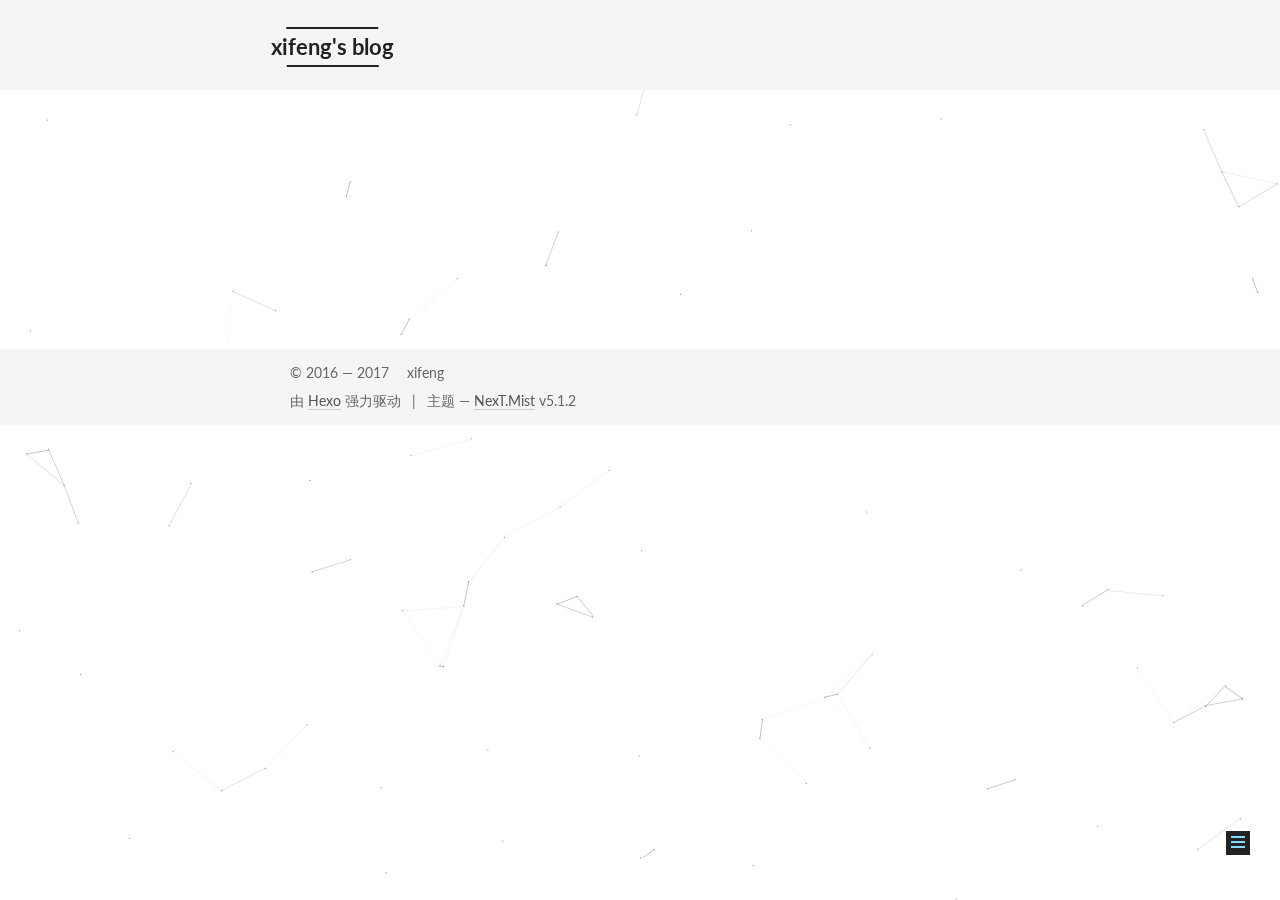
==== about/index.html @ 1cd64ad4 "xifengs blog" ====
<!DOCTYPE html>



  


<html class="theme-next mist use-motion" lang="zh-Hans">
<head>
  <meta charset="UTF-8"/>
<meta http-equiv="X-UA-Compatible" content="IE=edge" />
<meta name="viewport" content="width=device-width, initial-scale=1, maximum-scale=1"/>
<meta name="theme-color" content="#222">









<meta http-equiv="Cache-Control" content="no-transform" />
<meta http-equiv="Cache-Control" content="no-siteapp" />
















  
  
  <link href="/lib/fancybox/source/jquery.fancybox.css?v=2.1.5" rel="stylesheet" type="text/css" />




  
  
  
  

  
    
    
  

  

  

  

  

  
    
    
    <link href="//fonts.googleapis.com/css?family=Lato:300,300italic,400,400italic,700,700italic&subset=latin,latin-ext" rel="stylesheet" type="text/css">
  






<link href="/lib/font-awesome/css/font-awesome.min.css?v=4.6.2" rel="stylesheet" type="text/css" />

<link href="/css/main.css?v=5.1.2" rel="stylesheet" type="text/css" />


  <meta name="keywords" content="Hexo, NexT" />








  <link rel="shortcut icon" type="image/x-icon" href="/favicon.ico?v=5.1.2" />






<meta name="description" content="岁月静好！">
<meta property="og:type" content="website">
<meta property="og:title" content="about">
<meta property="og:url" content="http://yoursite.com/about/index.html">
<meta property="og:site_name" content="xifeng&#39;s blog">
<meta property="og:description" content="岁月静好！">
<meta property="og:locale" content="zh-Hans">
<meta property="og:updated_time" content="2017-09-04T15:14:32.526Z">
<meta name="twitter:card" content="summary">
<meta name="twitter:title" content="about">
<meta name="twitter:description" content="岁月静好！">



<script type="text/javascript" id="hexo.configurations">
  var NexT = window.NexT || {};
  var CONFIG = {
    root: '/',
    scheme: 'Mist',
    version: '5.1.2',
    sidebar: {"position":"right","display":"post","offset":12,"offset_float":12,"b2t":false,"scrollpercent":false,"onmobile":false},
    fancybox: true,
    tabs: true,
    motion: {"enable":true,"async":false,"transition":{"post_block":"fadeIn","post_header":"slideDownIn","post_body":"slideDownIn","coll_header":"slideLeftIn"}},
    duoshuo: {
      userId: '0',
      author: '博主'
    },
    algolia: {
      applicationID: '',
      apiKey: '',
      indexName: '',
      hits: {"per_page":10},
      labels: {"input_placeholder":"Search for Posts","hits_empty":"We didn't find any results for the search: ${query}","hits_stats":"${hits} results found in ${time} ms"}
    }
  };
</script>



  <link rel="canonical" href="http://yoursite.com/about/"/>





  <title>about | xifeng's blog</title>
  








</head>

<body itemscope itemtype="http://schema.org/WebPage" lang="zh-Hans">

  
  
    
  

  <div class="container sidebar-position-right page-post-detail">
    <div class="headband"></div>

    <header id="header" class="header" itemscope itemtype="http://schema.org/WPHeader">
      <div class="header-inner"><div class="site-brand-wrapper">
  <div class="site-meta ">
    

    <div class="custom-logo-site-title">
      <a href="/"  class="brand" rel="start">
        <span class="logo-line-before"><i></i></span>
        <span class="site-title">xifeng's blog</span>
        <span class="logo-line-after"><i></i></span>
      </a>
    </div>
      
        <p class="site-subtitle"></p>
      
  </div>

  <div class="site-nav-toggle">
    <button>
      <span class="btn-bar"></span>
      <span class="btn-bar"></span>
      <span class="btn-bar"></span>
    </button>
  </div>
</div>

<nav class="site-nav">
  

  
    <ul id="menu" class="menu">
      
        
        <li class="menu-item menu-item-home">
          <a href="/" rel="section">
            
              <i class="menu-item-icon fa fa-fw fa-home"></i> <br />
            
            首页
          </a>
        </li>
      
        
        <li class="menu-item menu-item-about">
          <a href="/about/" rel="section">
            
              <i class="menu-item-icon fa fa-fw fa-user"></i> <br />
            
            关于
          </a>
        </li>
      
        
        <li class="menu-item menu-item-tags">
          <a href="/tags/" rel="section">
            
              <i class="menu-item-icon fa fa-fw fa-tags"></i> <br />
            
            标签
          </a>
        </li>
      
        
        <li class="menu-item menu-item-categories">
          <a href="/categories/" rel="section">
            
              <i class="menu-item-icon fa fa-fw fa-th"></i> <br />
            
            分类
          </a>
        </li>
      
        
        <li class="menu-item menu-item-archives">
          <a href="/archives/" rel="section">
            
              <i class="menu-item-icon fa fa-fw fa-archive"></i> <br />
            
            归档
          </a>
        </li>
      

      
    </ul>
  

  
</nav>



 </div>
    </header>

    <main id="main" class="main">
      <div class="main-inner">
        <div class="content-wrap">
          <div id="content" class="content">
            

  <div id="posts" class="posts-expand">
    
    
    
    <div class="post-block page">
      <header class="post-header">

	<h1 class="post-title" itemprop="name headline">about</h1>



</header>

      
      
      
      <div class="post-body">
        
        
          
        
      </div>
      
      
      
    </div>
    
    
    
  </div>


          </div>
          


          
  <div class="comments" id="comments">
    
  </div>


        </div>
        
          
  
  <div class="sidebar-toggle">
    <div class="sidebar-toggle-line-wrap">
      <span class="sidebar-toggle-line sidebar-toggle-line-first"></span>
      <span class="sidebar-toggle-line sidebar-toggle-line-middle"></span>
      <span class="sidebar-toggle-line sidebar-toggle-line-last"></span>
    </div>
  </div>

  <aside id="sidebar" class="sidebar">
    
    <div class="sidebar-inner">

      

      

      <section class="site-overview sidebar-panel sidebar-panel-active">
        <div class="site-author motion-element" itemprop="author" itemscope itemtype="http://schema.org/Person">
          
            <img class="site-author-image" itemprop="image"
              src="/images/avatar.jpg"
              alt="xifeng" />
          
            <p class="site-author-name" itemprop="name">xifeng</p>
            <p class="site-description motion-element" itemprop="description">岁月静好！</p>
        </div>

        <nav class="site-state motion-element">

          
            <div class="site-state-item site-state-posts">
            
              <a href="/archives/">
            
                <span class="site-state-item-count">1</span>
                <span class="site-state-item-name">日志</span>
              </a>
            </div>
          

          

          
            
            
            <div class="site-state-item site-state-tags">
              
                <span class="site-state-item-count">1</span>
                <span class="site-state-item-name">标签</span>
              
            </div>
          

        </nav>

        

        <div class="links-of-author motion-element">
          
            
              <span class="links-of-author-item">
                <a href="https://github.com/qianhongxin" target="_blank" title="GitHub">
                  
                    <i class="fa fa-fw fa-github"></i>
                  
                    
                      GitHub
                    
                </a>
              </span>
            
          
        </div>

        
        

        
        
          <div class="links-of-blogroll motion-element links-of-blogroll-inline">
            <div class="links-of-blogroll-title">
              <i class="fa  fa-fw fa-globe"></i>
              Links
            </div>
            <ul class="links-of-blogroll-list">
              
                <li class="links-of-blogroll-item">
                  <a href="http://jm.taobao.org/" title="阿里中间件博客" target="_blank">阿里中间件博客</a>
                </li>
              
                <li class="links-of-blogroll-item">
                  <a href="http://wuchong.me/" title="Jark‘s Blog" target="_blank">Jark‘s Blog</a>
                </li>
              
            </ul>
          </div>
        

        


      </section>

      

      

    </div>
  </aside>


        
      </div>
    </main>

    <footer id="footer" class="footer">
      <div class="footer-inner">
        <div class="copyright" >
  
  &copy;  2016 &mdash; 
  <span itemprop="copyrightYear">2017</span>
  <span class="with-love">
    <i class="fa fa-xifeng"></i>
  </span>
  <span class="author" itemprop="copyrightHolder">xifeng</span>

  
</div>


  <div class="powered-by">由 <a class="theme-link" href="https://hexo.io">Hexo</a> 强力驱动</div>

  <span class="post-meta-divider">|</span>

  <div class="theme-info">主题 &mdash; <a class="theme-link" href="https://github.com/iissnan/hexo-theme-next">NexT.Mist</a> v5.1.2</div>


        







        
      </div>
    </footer>

    
      <div class="back-to-top">
        <i class="fa fa-arrow-up"></i>
        
      </div>
    

  </div>

  

<script type="text/javascript">
  if (Object.prototype.toString.call(window.Promise) !== '[object Function]') {
    window.Promise = null;
  }
</script>









  


  











  
  <script type="text/javascript" src="/lib/jquery/index.js?v=2.1.3"></script>

  
  <script type="text/javascript" src="/lib/fastclick/lib/fastclick.min.js?v=1.0.6"></script>

  
  <script type="text/javascript" src="/lib/jquery_lazyload/jquery.lazyload.js?v=1.9.7"></script>

  
  <script type="text/javascript" src="/lib/velocity/velocity.min.js?v=1.2.1"></script>

  
  <script type="text/javascript" src="/lib/velocity/velocity.ui.min.js?v=1.2.1"></script>

  
  <script type="text/javascript" src="/lib/fancybox/source/jquery.fancybox.pack.js?v=2.1.5"></script>

  
  <script type="text/javascript" src="/lib/canvas-nest/canvas-nest.min.js"></script>


  


  <script type="text/javascript" src="/js/src/utils.js?v=5.1.2"></script>

  <script type="text/javascript" src="/js/src/motion.js?v=5.1.2"></script>



  
  

  <script type="text/javascript" src="/js/src/scrollspy.js?v=5.1.2"></script>
<script type="text/javascript" src="/js/src/post-details.js?v=5.1.2"></script>


  

  


  <script type="text/javascript" src="/js/src/bootstrap.js?v=5.1.2"></script>



  


  




	





  





  








  





  

  

  

  

  

  

</body>
</html>
---- css/main.css ----
/* normalize.css v3.0.2 | MIT License | git.io/normalize */
html {
  font-family: sans-serif; /* 1 */
  -ms-text-size-adjust: 100%; /* 2 */
  -webkit-text-size-adjust: 100%; /* 2 */
}
body {
  margin: 0;
}
article,
aside,
details,
figcaption,
figure,
footer,
header,
hgroup,
main,
menu,
nav,
section,
summary {
  display: block;
}
audio,
canvas,
progress,
video {
  display: inline-block; /* 1 */
  vertical-align: baseline; /* 2 */
}
audio:not([controls]) {
  display: none;
  height: 0;
}
[hidden],
template {
  display: none;
}
a {
  background-color: transparent;
}
a:active,
a:hover {
  outline: 0;
}
abbr[title] {
  border-bottom: 1px dotted;
}
b,
strong {
  font-weight: bold;
}
dfn {
  font-style: italic;
}
h1 {
  font-size: 2em;
  margin: 0.67em 0;
}
mark {
  background: #ff0;
  color: #000;
}
small {
  font-size: 80%;
}
sub,
sup {
  font-size: 75%;
  line-height: 0;
  position: relative;
  vertical-align: baseline;
}
sup {
  top: -0.5em;
}
sub {
  bottom: -0.25em;
}
img {
  border: 0;
}
svg:not(:root) {
  overflow: hidden;
}
figure {
  margin: 1em 40px;
}
hr {
  -moz-box-sizing: content-box;
  box-sizing: content-box;
  height: 0;
}
pre {
  overflow: auto;
}
code,
kbd,
pre,
samp {
  font-family: monospace, monospace;
  font-size: 1em;
}
button,
input,
optgroup,
select,
textarea {
  color: inherit; /* 1 */
  font: inherit; /* 2 */
  margin: 0; /* 3 */
}
button {
  overflow: visible;
}
button,
select {
  text-transform: none;
}
button,
html input[type="button"],
input[type="reset"],
input[type="submit"] {
  -webkit-appearance: button; /* 2 */
  cursor: pointer; /* 3 */
}
button[disabled],
html input[disabled] {
  cursor: default;
}
button::-moz-focus-inner,
input::-moz-focus-inner {
  border: 0;
  padding: 0;
}
input {
  line-height: normal;
}
input[type="checkbox"],
input[type="radio"] {
  box-sizing: border-box; /* 1 */
  padding: 0; /* 2 */
}
input[type="number"]::-webkit-inner-spin-button,
input[type="number"]::-webkit-outer-spin-button {
  height: auto;
}
input[type="search"] {
  -webkit-appearance: textfield; /* 1 */
  -moz-box-sizing: content-box;
  -webkit-box-sizing: content-box; /* 2 */
  box-sizing: content-box;
}
input[type="search"]::-webkit-search-cancel-button,
input[type="search"]::-webkit-search-decoration {
  -webkit-appearance: none;
}
fieldset {
  border: 1px solid #c0c0c0;
  margin: 0 2px;
  padding: 0.35em 0.625em 0.75em;
}
legend {
  border: 0; /* 1 */
  padding: 0; /* 2 */
}
textarea {
  overflow: auto;
}
optgroup {
  font-weight: bold;
}
table {
  border-collapse: collapse;
  border-spacing: 0;
}
td,
th {
  padding: 0;
}
::selection {
  background: #262a30;
  color: #fff;
}
body {
  position: relative;
  font-family: 'Lato', "PingFang SC", "Microsoft YaHei", sans-serif;
  font-size: 14px;
  line-height: 2;
  color: #555;
  background: #fff;
}
@media (max-width: 767px) {
  body {
    padding-right: 0 !important;
  }
}
@media (min-width: 768px) and (max-width: 991px) {
  body {
    padding-right: 0 !important;
  }
}
@media (min-width: 1600px) {
  body {
    font-size: 16px;
  }
}
h1,
h2,
h3,
h4,
h5,
h6 {
  margin: 0;
  padding: 0;
  font-weight: bold;
  line-height: 1.5;
  font-family: 'Lato', "PingFang SC", "Microsoft YaHei", sans-serif;
}
h2,
h3,
h4,
h5,
h6 {
  margin: 20px 0 15px;
}
h1 {
  font-size: 24px;
}
@media (max-width: 767px) {
  h1 {
    font-size: 20px;
  }
}
h2 {
  font-size: 22px;
}
@media (max-width: 767px) {
  h2 {
    font-size: 18px;
  }
}
h3 {
  font-size: 20px;
}
@media (max-width: 767px) {
  h3 {
    font-size: 16px;
  }
}
h4 {
  font-size: 18px;
}
@media (max-width: 767px) {
  h4 {
    font-size: 14px;
  }
}
h5 {
  font-size: 16px;
}
@media (max-width: 767px) {
  h5 {
    font-size: 12px;
  }
}
h6 {
  font-size: 14px;
}
@media (max-width: 767px) {
  h6 {
    font-size: 10px;
  }
}
p {
  margin: 0 0 20px 0;
}
a {
  color: #555;
  text-decoration: none;
  outline: none;
  border-bottom: 1px solid #999;
  word-wrap: break-word;
}
a:hover {
  color: #222;
  border-bottom-color: #222;
}
blockquote {
  margin: 0;
  padding: 0;
}
img {
  display: block;
  margin: auto;
  max-width: 100%;
  height: auto;
}
hr {
  margin: 40px 0;
  height: 3px;
  border: none;
  background-color: #ddd;
  background-image: repeating-linear-gradient(-45deg, #fff, #fff 4px, transparent 4px, transparent 8px);
}
blockquote {
  padding: 0 15px;
  color: #666;
  border-left: 4px solid #ddd;
}
blockquote cite::before {
  content: "-";
  padding: 0 5px;
}
dt {
  font-weight: 700;
}
dd {
  margin: 0;
  padding: 0;
}
kbd {
  border: 1px solid #ccc;
  border-radius: 0.2em;
  box-shadow: 0.1em 0.1em 0.2em rgba(0,0,0,0.1);
  background-color: #f9f9f9;
  font-family: inherit;
  background-image: -webkit-linear-gradient(top, #eee, #fff, #eee);
  padding: 0.1em 0.3em;
  white-space: nowrap;
}
.text-left {
  text-align: left;
}
.text-center {
  text-align: center;
}
.text-right {
  text-align: right;
}
.text-justify {
  text-align: justify;
}
.text-nowrap {
  white-space: nowrap;
}
.text-lowercase {
  text-transform: lowercase;
}
.text-uppercase {
  text-transform: uppercase;
}
.text-capitalize {
  text-transform: capitalize;
}
.center-block {
  display: block;
  margin-left: auto;
  margin-right: auto;
}
.clearfix:before,
.clearfix:after {
  content: " ";
  display: table;
}
.clearfix:after {
  clear: both;
}
.pullquote {
  width: 45%;
}
.pullquote.left {
  float: left;
  margin-left: 5px;
  margin-right: 10px;
}
.pullquote.right {
  float: right;
  margin-left: 10px;
  margin-right: 5px;
}
.affix.affix.affix {
  position: fixed;
}
.translation {
  margin-top: -20px;
  font-size: 14px;
  color: #999;
}
.scrollbar-measure {
  width: 100px;
  height: 100px;
  overflow: scroll;
  position: absolute;
  top: -9999px;
}
.use-motion .motion-element {
  opacity: 0;
}
table {
  margin: 20px 0;
  width: 100%;
  border-collapse: collapse;
  border-spacing: 0;
  border: 1px solid #ddd;
  font-size: 14px;
  table-layout: fixed;
  word-wrap: break-all;
}
table>tbody>tr:nth-of-type(odd) {
  background-color: #f9f9f9;
}
table>tbody>tr:hover {
  background-color: #f5f5f5;
}
caption,
th,
td {
  padding: 8px;
  text-align: left;
  vertical-align: middle;
  font-weight: normal;
}
th,
td {
  border-bottom: 3px solid #ddd;
  border-right: 1px solid #eee;
}
th {
  padding-bottom: 10px;
  font-weight: 700;
}
td {
  border-bottom-width: 1px;
}
html,
body {
  height: 100%;
}
.container {
  position: relative;
  min-height: 100%;
}
.header-inner {
  margin: 0 auto;
  padding: 100px 0 70px;
  width: 700px;
}
@media (min-width: 1600px) {
  .container .header-inner {
    width: 900px;
  }
}
.main-inner {
  margin: 0 auto;
  width: 700px;
}
@media (min-width: 1600px) {
  .container .main-inner {
    width: 900px;
  }
}
.footer {
  width: 100%;
  min-height: 50px;
}
.footer-inner {
  box-sizing: border-box;
  margin: 20px auto;
  width: 700px;
}
@media (min-width: 1600px) {
  .container .footer-inner {
    width: 900px;
  }
}
pre,
.highlight {
  overflow: auto;
  margin: 20px 0;
  padding: 0;
  font-size: 13px;
  color: #c5c8c6;
  background: #1d1f21;
  line-height: 1.6;
}
pre,
code {
  font-family: consolas, Menlo, "PingFang SC", "Microsoft YaHei", monospace;
}
code {
  padding: 2px 4px;
  word-wrap: break-word;
  color: #555;
  background: #eee;
  border-radius: 3px;
  font-size: 13px;
}
pre code {
  padding: 0;
  color: #c5c8c6;
  background: none;
  text-shadow: none;
}
.highlight {
  border-radius: 1px;
}
.highlight pre {
  border: none;
  margin: 0;
  padding: 10px 0;
}
.highlight table {
  margin: 0;
  width: auto;
  border: none;
}
.highlight td {
  border: none;
  padding: 0;
}
.highlight figcaption {
  font-size: 1em;
  color: #c5c8c6;
  line-height: 1em;
  margin-bottom: 1em;
}
.highlight figcaption:before,
.highlight figcaption:after {
  content: " ";
  display: table;
}
.highlight figcaption:after {
  clear: both;
}
.highlight figcaption a {
  float: right;
  color: #c5c8c6;
}
.highlight figcaption a:hover {
  border-bottom-color: #c5c8c6;
}
.highlight .gutter pre {
  padding-left: 10px;
  padding-right: 10px;
  color: #888f96;
  text-align: right;
  background-color: #000;
}
.highlight .code pre {
  width: 100%;
  padding-left: 10px;
  padding-right: 10px;
  background-color: #1d1f21;
}
.highlight .line {
  height: 20px;
}
.gutter {
  -webkit-user-select: none;
  -moz-user-select: none;
  -ms-user-select: none;
  user-select: none;
}
.gist table {
  width: auto;
}
.gist table td {
  border: none;
}
pre .deletion {
  background: #008000;
}
pre .addition {
  background: #800000;
}
pre .meta {
  color: #b294bb;
}
pre .comment {
  color: #969896;
}
pre .variable,
pre .attribute,
pre .tag,
pre .regexp,
pre .ruby .constant,
pre .xml .tag .title,
pre .xml .pi,
pre .xml .doctype,
pre .html .doctype,
pre .css .id,
pre .css .class,
pre .css .pseudo {
  color: #c66;
}
pre .number,
pre .preprocessor,
pre .built_in,
pre .literal,
pre .params,
pre .constant,
pre .command {
  color: #de935f;
}
pre .ruby .class .title,
pre .css .rules .attribute,
pre .string,
pre .value,
pre .inheritance,
pre .header,
pre .ruby .symbol,
pre .xml .cdata,
pre .special,
pre .number,
pre .formula {
  color: #b5bd68;
}
pre .title,
pre .css .hexcolor {
  color: #8abeb7;
}
pre .function,
pre .python .decorator,
pre .python .title,
pre .ruby .function .title,
pre .ruby .title .keyword,
pre .perl .sub,
pre .javascript .title,
pre .coffeescript .title {
  color: #81a2be;
}
pre .keyword,
pre .javascript .function {
  color: #b294bb;
}
.full-image.full-image.full-image {
  border: none;
  max-width: 100%;
  width: auto;
  margin: 20px auto;
}
@media (min-width: 992px) {
  .full-image.full-image.full-image {
    max-width: none;
    width: 110%;
    margin: 25px -5%;
  }
}
.blockquote-center,
.page-home .post-type-quote blockquote,
.page-post-detail .post-type-quote blockquote {
  position: relative;
  margin: 40px 0;
  padding: 0;
  border-left: none;
  text-align: center;
}
.blockquote-center::before,
.page-home .post-type-quote blockquote::before,
.page-post-detail .post-type-quote blockquote::before,
.blockquote-center::after,
.page-home .post-type-quote blockquote::after,
.page-post-detail .post-type-quote blockquote::after {
  position: absolute;
  content: ' ';
  display: block;
  width: 100%;
  height: 24px;
  opacity: 0.2;
  background-repeat: no-repeat;
  background-position: 0 -6px;
  background-size: 22px 22px;
}
.blockquote-center::before,
.page-home .post-type-quote blockquote::before,
.page-post-detail .post-type-quote blockquote::before {
  top: -20px;
  background-image: url("../images/quote-l.svg");
  border-top: 1px solid #ccc;
}
.blockquote-center::after,
.page-home .post-type-quote blockquote::after,
.page-post-detail .post-type-quote blockquote::after {
  bottom: -20px;
  background-image: url("../images/quote-r.svg");
  border-bottom: 1px solid #ccc;
  background-position: 100% 8px;
}
.blockquote-center p,
.page-home .post-type-quote blockquote p,
.page-post-detail .post-type-quote blockquote p,
.blockquote-center div,
.page-home .post-type-quote blockquote div,
.page-post-detail .post-type-quote blockquote div {
  text-align: center;
}
.post .post-body .group-picture img {
  box-sizing: border-box;
  padding: 0 3px;
  border: none;
}
.post .group-picture-row {
  overflow: hidden;
  margin-top: 6px;
}
.post .group-picture-row:first-child {
  margin-top: 0;
}
.post .group-picture-column {
  float: left;
}
.page-post-detail .post-body .group-picture-column {
  float: none;
  margin-top: 10px;
  width: auto !important;
}
.page-post-detail .post-body .group-picture-column img {
  margin: 0 auto;
}
.page-archive .group-picture-container {
  overflow: hidden;
}
.page-archive .group-picture-row {
  float: left;
}
.page-archive .group-picture-row:first-child {
  margin-top: 6px;
}
.page-archive .group-picture-column {
  max-width: 150px;
  max-height: 150px;
}
.post-body .note {
  position: relative;
  padding: 15px;
  margin-bottom: 20px;
  border: 1px solid #eee;
  border-left-width: 5px;
  border-radius: 3px;
}
.post-body .note h2,
.post-body .note h3,
.post-body .note h4,
.post-body .note h5,
.post-body .note h6 {
  margin-top: 0;
  margin-bottom: 0;
  border-bottom: initial;
  padding-top: 0 !important;
}
.post-body .note p:first-child,
.post-body .note ul:first-child,
.post-body .note ol:first-child,
.post-body .note table:first-child,
.post-body .note pre:first-child,
.post-body .note blockquote:first-child {
  margin-top: 0;
}
.post-body .note p:last-child,
.post-body .note ul:last-child,
.post-body .note ol:last-child,
.post-body .note table:last-child,
.post-body .note pre:last-child,
.post-body .note blockquote:last-child {
  margin-bottom: 0;
}
.post-body .note.default {
  border-left-color: #777;
}
.post-body .note.default h2,
.post-body .note.default h3,
.post-body .note.default h4,
.post-body .note.default h5,
.post-body .note.default h6 {
  color: #777;
}
.post-body .note.primary {
  border-left-color: #6f42c1;
}
.post-body .note.primary h2,
.post-body .note.primary h3,
.post-body .note.primary h4,
.post-body .note.primary h5,
.post-body .note.primary h6 {
  color: #6f42c1;
}
.post-body .note.info {
  border-left-color: #428bca;
}
.post-body .note.info h2,
.post-body .note.info h3,
.post-body .note.info h4,
.post-body .note.info h5,
.post-body .note.info h6 {
  color: #428bca;
}
.post-body .note.success {
  border-left-color: #5cb85c;
}
.post-body .note.success h2,
.post-body .note.success h3,
.post-body .note.success h4,
.post-body .note.success h5,
.post-body .note.success h6 {
  color: #5cb85c;
}
.post-body .note.warning {
  border-left-color: #f0ad4e;
}
.post-body .note.warning h2,
.post-body .note.warning h3,
.post-body .note.warning h4,
.post-body .note.warning h5,
.post-body .note.warning h6 {
  color: #f0ad4e;
}
.post-body .note.danger {
  border-left-color: #d9534f;
}
.post-body .note.danger h2,
.post-body .note.danger h3,
.post-body .note.danger h4,
.post-body .note.danger h5,
.post-body .note.danger h6 {
  color: #d9534f;
}
.post-body .label {
  display: inline;
  padding: 0 2px;
  white-space: nowrap;
}
.post-body .label.default {
  background-color: #f0f0f0;
}
.post-body .label.primary {
  background-color: #efe6f7;
}
.post-body .label.info {
  background-color: #e5f2f8;
}
.post-body .label.success {
  background-color: #e7f4e9;
}
.post-body .label.warning {
  background-color: #fcf6e1;
}
.post-body .label.danger {
  background-color: #fae8eb;
}
.post-body .tabs {
  position: relative;
  display: block;
  margin-bottom: 20px;
  padding-top: 10px;
}
.post-body .tabs ul.nav-tabs {
  margin: 0;
  padding: 0;
  display: flex;
  margin-bottom: -1px;
}
@media (max-width: 413px) {
  .post-body .tabs ul.nav-tabs {
    display: block;
    margin-bottom: 5px;
  }
}
.post-body .tabs ul.nav-tabs li.tab {
  list-style-type: none !important;
  margin: 0 0.25em 0 0;
  border-top: 3px solid transparent;
  border-left: 1px solid transparent;
  border-right: 1px solid transparent;
}
@media (max-width: 413px) {
  .post-body .tabs ul.nav-tabs li.tab {
    margin: initial;
    border-top: 1px solid transparent;
    border-left: 3px solid transparent;
    border-right: 1px solid transparent;
    border-bottom: 1px solid transparent;
  }
}
.post-body .tabs ul.nav-tabs li.tab a {
  outline: 0;
  border-bottom: initial;
  display: block;
  line-height: 1.8em;
  padding: 0.25em 0.75em;
  transition-duration: 0.2s;
  transition-timing-function: ease-out;
  transition-delay: 0s;
}
.post-body .tabs ul.nav-tabs li.tab a i {
  width: 1.285714285714286em;
}
.post-body .tabs ul.nav-tabs li.tab.active {
  border-top: 3px solid #fc6423;
  border-left: 1px solid #ddd;
  border-right: 1px solid #ddd;
  background-color: #fff;
}
@media (max-width: 413px) {
  .post-body .tabs ul.nav-tabs li.tab.active {
    border-top: 1px solid #ddd;
    border-left: 3px solid #fc6423;
    border-right: 1px solid #ddd;
    border-bottom: 1px solid #ddd;
  }
}
.post-body .tabs ul.nav-tabs li.tab.active a {
  cursor: default;
  color: #555;
}
.post-body .tabs .tab-content {
  background-color: #fff;
}
.post-body .tabs .tab-content .tab-pane {
  border: 1px solid #ddd;
  padding: 20px 20px 0 20px;
}
.post-body .tabs .tab-content .tab-pane:not(.active) {
  display: none !important;
}
.post-body .tabs .tab-content .tab-pane.active {
  display: block !important;
}
.btn {
  display: inline-block;
  padding: 0 20px;
  font-size: 14px;
  color: #fff;
  background: #222;
  border: 2px solid #222;
  text-decoration: none;
  border-radius: 0;
  transition-property: background-color;
  transition-duration: 0.2s;
  transition-timing-function: ease-in-out;
  transition-delay: 0s;
}
.btn:hover,
.post-button .btn:hover {
  border-color: #222;
  color: #222;
  background: #fff;
}
.btn-bar {
  display: block;
  width: 22px;
  height: 2px;
  background: #555;
  border-radius: 1px;
}
.btn-bar+.btn-bar {
  margin-top: 4px;
}
.pagination {
  margin: 120px 0 40px;
  text-align: center;
  border-top: 1px solid #eee;
}
.page-number-basic,
.pagination .prev,
.pagination .next,
.pagination .page-number,
.pagination .space {
  display: inline-block;
  position: relative;
  top: -1px;
  margin: 0 10px;
  padding: 0 10px;
  line-height: 30px;
}
@media (max-width: 767px) {
  .page-number-basic,
  .pagination .prev,
  .pagination .next,
  .pagination .page-number,
  .pagination .space {
    margin: 0 5px;
  }
}
.pagination .prev,
.pagination .next,
.pagination .page-number {
  border-bottom: 0;
  border-top: 1px solid #eee;
  transition-property: border-color;
  transition-duration: 0.2s;
  transition-timing-function: ease-in-out;
  transition-delay: 0s;
}
.pagination .prev:hover,
.pagination .next:hover,
.pagination .page-number:hover {
  border-top-color: #222;
}
.pagination .space {
  padding: 0;
  margin: 0;
}
.pagination .prev {
  margin-left: 0;
}
.pagination .next {
  margin-right: 0;
}
.pagination .page-number.current {
  color: #fff;
  background: #ccc;
  border-top-color: #ccc;
}
@media (max-width: 767px) {
  .pagination {
    border-top: none;
  }
  .pagination .prev,
  .pagination .next,
  .pagination .page-number {
    margin-bottom: 10px;
    border-top: 0;
    border-bottom: 1px solid #eee;
  }
  .pagination .prev:hover,
  .pagination .next:hover,
  .pagination .page-number:hover {
    border-bottom-color: #222;
  }
}
.comments {
  margin: 60px 20px 0;
}
.tag-cloud {
  text-align: center;
}
.tag-cloud a {
  display: inline-block;
  margin: 10px;
}
.back-to-top {
  box-sizing: border-box;
  position: fixed;
  bottom: -100px;
  right: 30px;
  z-index: 1050;
  padding: 0 6px;
  width: 24px;
  background: #222;
  font-size: 12px;
  opacity: 1;
  color: #fff;
  cursor: pointer;
  text-align: center;
  -webkit-transform: translateZ(0);
  transition-property: bottom;
  transition-duration: 0.2s;
  transition-timing-function: ease-in-out;
  transition-delay: 0s;
}
@media (min-width: 768px) and (max-width: 991px) {
  .back-to-top {
    display: none !important;
  }
}
@media (max-width: 767px) {
  .back-to-top {
    display: none !important;
  }
}
.back-to-top.back-to-top-on {
  bottom: 19px;
}
.header {
  background: transparent;
}
.header-inner {
  position: relative;
}
.headband {
  height: 3px;
  background: #222;
}
.site-meta {
  margin: 0;
  text-align: left;
}
@media (max-width: 767px) {
  .site-meta {
    text-align: center;
  }
}
.brand {
  position: relative;
  display: inline-block;
  padding: 0 40px;
  color: #222;
  background: #222;
  border-bottom: none;
}
.brand:hover {
  color: #222;
}
.logo {
  display: inline-block;
  margin-right: 5px;
  line-height: 36px;
  vertical-align: top;
}
.site-title {
  display: inline-block;
  vertical-align: top;
  line-height: 36px;
  font-size: 20px;
  font-weight: normal;
  font-family: 'Lato', "PingFang SC", "Microsoft YaHei", sans-serif;
}
.site-subtitle {
  margin-top: 10px;
  font-size: 13px;
  color: #999;
}
.use-motion .brand {
  opacity: 0;
}
.use-motion .logo,
.use-motion .site-title,
.use-motion .site-subtitle {
  opacity: 0;
  position: relative;
  top: -10px;
}
.site-nav-toggle {
  display: none;
  position: absolute;
  top: 10px;
  left: 10px;
}
@media (max-width: 767px) {
  .site-nav-toggle {
    display: block;
  }
}
.site-nav-toggle button {
  margin-top: 2px;
  padding: 9px 10px;
  background: transparent;
  border: none;
}
@media (max-width: 767px) {
  .site-nav {
    display: none;
    margin: 0 -10px;
    padding: 0 10px;
    clear: both;
    border-top: 1px solid #ddd;
  }
}
@media (min-width: 768px) and (max-width: 991px) {
  .site-nav {
    display: block !important;
  }
}
@media (min-width: 992px) {
  .site-nav {
    display: block !important;
  }
}
.menu {
  margin-top: 20px;
  padding-left: 0;
  text-align: center;
}
.menu .menu-item {
  display: inline-block;
  margin: 0 10px;
  list-style: none;
}
@media screen and (max-width: 767px) {
  .menu .menu-item {
    margin-top: 10px;
  }
}
.menu .menu-item a {
  display: block;
  font-size: 13px;
  line-height: inherit;
  border-bottom: 1px solid transparent;
  transition-property: border-color;
  transition-duration: 0.2s;
  transition-timing-function: ease-in-out;
  transition-delay: 0s;
}
.menu .menu-item a:hover {
  border-bottom-color: #222;
}
.menu .menu-item .fa {
  margin-right: 5px;
}
.use-motion .menu-item {
  opacity: 0;
}
.post-body {
  font-family: 'Lato', "PingFang SC", "Microsoft YaHei", sans-serif;
}
@media (max-width: 767px) {
  .post-body {
    word-break: break-word;
  }
}
.post-body .fancybox img {
  display: block !important;
  margin: 0 auto;
  cursor: pointer;
  cursor: zoom-in;
  cursor: -webkit-zoom-in;
}
.post-body .image-caption,
.post-body .figure .caption {
  margin: 10px auto 15px;
  text-align: center;
  font-size: 14px;
  color: #999;
  font-weight: bold;
  line-height: 1;
}
.post-sticky-flag {
  display: inline-block;
  font-size: 16px;
  -ms-transform: rotate(30deg);
  -webkit-transform: rotate(30deg);
  -moz-transform: rotate(30deg);
  -ms-transform: rotate(30deg);
  -o-transform: rotate(30deg);
  transform: rotate(30deg);
}
.use-motion .post-block {
  opacity: 0;
}
.use-motion .post-header {
  opacity: 0;
}
.use-motion .post-body {
  opacity: 0;
}
.use-motion .collection-title {
  opacity: 0;
}
.posts-expand {
  padding-top: 40px;
}
@media (max-width: 767px) {
  .posts-expand {
    margin: 0 20px;
  }
  .post-body pre {
    padding: 10px;
  }
  .post-body pre .gutter pre {
    padding-right: 10px;
  }
  .post-body .highlight {
    margin-left: 0px;
    margin-right: 0px;
    padding: 0;
  }
  .post-body .highlight .gutter pre {
    padding-right: 10px;
  }
}
@media (min-width: 992px) {
  .posts-expand .post-body {
    text-align: justify;
  }
}
.posts-expand .post-body h2,
.posts-expand .post-body h3,
.posts-expand .post-body h4,
.posts-expand .post-body h5,
.posts-expand .post-body h6 {
  padding-top: 10px;
}
.posts-expand .post-body h2 .header-anchor,
.posts-expand .post-body h3 .header-anchor,
.posts-expand .post-body h4 .header-anchor,
.posts-expand .post-body h5 .header-anchor,
.posts-expand .post-body h6 .header-anchor {
  float: right;
  margin-left: 10px;
  color: #ccc;
  border-bottom-style: none;
  visibility: hidden;
}
.posts-expand .post-body h2 .header-anchor:hover,
.posts-expand .post-body h3 .header-anchor:hover,
.posts-expand .post-body h4 .header-anchor:hover,
.posts-expand .post-body h5 .header-anchor:hover,
.posts-expand .post-body h6 .header-anchor:hover {
  color: inherit;
}
.posts-expand .post-body h2:hover .header-anchor,
.posts-expand .post-body h3:hover .header-anchor,
.posts-expand .post-body h4:hover .header-anchor,
.posts-expand .post-body h5:hover .header-anchor,
.posts-expand .post-body h6:hover .header-anchor {
  visibility: visible;
}
.posts-expand .post-body ul li {
  list-style: circle;
}
.posts-expand .post-body img {
  box-sizing: border-box;
  margin: auto;
  padding: 3px;
  border: 1px solid #ddd;
}
.posts-expand .fancybox img {
  margin: 0 auto;
}
@media (max-width: 767px) {
  .posts-collapse {
    margin: 0 20px;
  }
  .posts-collapse .post-title,
  .posts-collapse .post-meta {
    display: block;
    width: auto;
    text-align: left;
  }
}
.posts-collapse {
  position: relative;
  z-index: 1010;
  margin-left: 0;
}
.posts-collapse::after {
  content: " ";
  position: absolute;
  top: 20px;
  left: 0;
  margin-left: -2px;
  width: 4px;
  height: 100%;
  background: #f5f5f5;
  z-index: -1;
}
@media (max-width: 767px) {
  .posts-collapse {
    margin: 0 20px;
  }
}
.posts-collapse .collection-title {
  position: relative;
  margin: 60px 0;
}
.posts-collapse .collection-title h1,
.posts-collapse .collection-title h2 {
  margin-left: 20px;
}
.posts-collapse .collection-title small {
  color: #bbb;
  margin-left: 5px;
}
.posts-collapse .collection-title::before {
  content: " ";
  position: absolute;
  left: 0;
  top: 50%;
  margin-left: -4px;
  margin-top: -4px;
  width: 8px;
  height: 8px;
  background: #bbb;
  border-radius: 50%;
}
.posts-collapse .post {
  margin: 30px 0;
}
.posts-collapse .post-header {
  position: relative;
  transition-duration: 0.2s;
  transition-timing-function: ease-in-out;
  transition-delay: 0s;
  transition-property: border;
  border-bottom: 1px dashed #ccc;
}
.posts-collapse .post-header::before {
  content: " ";
  position: absolute;
  left: 0;
  top: 12px;
  width: 6px;
  height: 6px;
  margin-left: -4px;
  background: #bbb;
  border-radius: 50%;
  border: 1px solid #fff;
  transition-duration: 0.2s;
  transition-timing-function: ease-in-out;
  transition-delay: 0s;
  transition-property: background;
}
.posts-collapse .post-header:hover {
  border-bottom-color: #666;
}
.posts-collapse .post-header:hover::before {
  background: #222;
}
.posts-collapse .post-meta {
  position: absolute;
  font-size: 12px;
  left: 20px;
  top: 5px;
}
.posts-collapse .post-comments-count {
  display: none;
}
.posts-collapse .post-title {
  margin-left: 60px;
  font-size: 16px;
  font-weight: normal;
  line-height: inherit;
}
.posts-collapse .post-title::after {
  margin-left: 3px;
  opacity: 0.6;
}
.posts-collapse .post-title a {
  color: #666;
  border-bottom: none;
}
.page-home .post-type-quote .post-header,
.page-post-detail .post-type-quote .post-header,
.page-home .post-type-quote .post-tags,
.page-post-detail .post-type-quote .post-tags {
  display: none;
}
.posts-expand .post-title {
  font-size: 26px;
  text-align: center;
  word-break: break-word;
  font-weight: 400;
}
@media (max-width: 767px) {
  .posts-expand .post-title {
    font-size: 22px;
  }
}
.posts-expand .post-title-link {
  display: inline-block;
  position: relative;
  color: #555;
  border-bottom: none;
  line-height: 1.2;
  vertical-align: top;
}
.posts-expand .post-title-link::before {
  content: "";
  position: absolute;
  width: 100%;
  height: 2px;
  bottom: 0;
  left: 0;
  background-color: #000;
  visibility: hidden;
  -webkit-transform: scaleX(0);
  -moz-transform: scaleX(0);
  -ms-transform: scaleX(0);
  -o-transform: scaleX(0);
  transform: scaleX(0);
  transition-duration: 0.2s;
  transition-timing-function: ease-in-out;
  transition-delay: 0s;
}
.posts-expand .post-title-link:hover::before {
  visibility: visible;
  -webkit-transform: scaleX(1);
  -moz-transform: scaleX(1);
  -ms-transform: scaleX(1);
  -o-transform: scaleX(1);
  transform: scaleX(1);
}
.posts-expand .post-title-link .fa {
  font-size: 16px;
}
.posts-expand .post-meta {
  margin: 3px 0 60px 0;
  color: #999;
  font-family: 'Lato', "PingFang SC", "Microsoft YaHei", sans-serif;
  font-size: 12px;
  text-align: center;
}
.posts-expand .post-meta .post-category-list {
  display: inline-block;
  margin: 0;
  padding: 3px;
}
.posts-expand .post-meta .post-category-list-link {
  color: #999;
}
.posts-expand .post-meta .post-description {
  font-size: 14px;
  margin-top: 2px;
}
.post-meta-divider {
  margin: 0 0.5em;
}
.post-meta-item-icon {
  margin-right: 3px;
}
@media (min-width: 768px) and (max-width: 991px) {
  .post-meta-item-icon {
    display: inline-block;
  }
}
@media (max-width: 767px) {
  .post-meta-item-icon {
    display: inline-block;
  }
}
@media (min-width: 768px) and (max-width: 991px) {
  .post-meta-item-text {
    display: none;
  }
}
@media (max-width: 767px) {
  .post-meta-item-text {
    display: none;
  }
}
@media (max-width: 767px) {
  .posts-expand .post-comments-count {
    display: none;
  }
}
.post-button {
  margin-top: 50px;
}
.post-button .btn {
  color: #555;
  font-size: 14px;
  background: transparent;
  border-radius: 0;
  line-height: 2;
  margin: 0 4px 8px 4px;
}
.post-button .fa-fw {
  width: 1.285714285714286em;
  text-align: left;
}
.posts-expand .post-tags {
  margin-top: 40px;
  text-align: center;
}
.posts-expand .post-tags a {
  display: inline-block;
  margin-right: 10px;
  font-size: 13px;
}
.post-nav {
  display: table;
  margin-top: 15px;
  width: 100%;
  border-top: 1px solid #eee;
}
.post-nav-divider {
  display: table-cell;
  width: 10%;
}
.post-nav-item {
  display: table-cell;
  padding: 10px 0 0 0;
  width: 45%;
  vertical-align: top;
}
.post-nav-item a {
  position: relative;
  display: block;
  line-height: 25px;
  font-size: 14px;
  color: #555;
  border-bottom: none;
}
.post-nav-item a:hover {
  color: #222;
  border-bottom: none;
}
.post-nav-item a:active {
  top: 2px;
}
.post-nav-item .fa {
  position: absolute;
  top: 8px;
  left: 0;
  font-size: 12px;
}
.post-nav-next a {
  padding-left: 15px;
}
.post-nav-prev {
  text-align: right;
}
.post-nav-prev a {
  padding-right: 15px;
}
.post-nav-prev .fa {
  right: 0;
  left: auto;
}
.posts-expand .post-eof {
  display: block;
  margin: 80px auto 60px;
  width: 8%;
  height: 1px;
  background: #ccc;
  text-align: center;
}
.post:last-child .post-eof.post-eof.post-eof {
  display: none;
}
.post-gallery {
  display: table;
  table-layout: fixed;
  width: 100%;
  border-collapse: separate;
}
.post-gallery-row {
  display: table-row;
}
.post-gallery .post-gallery-img {
  display: table-cell;
  text-align: center;
  vertical-align: middle;
  border: none;
}
.post-gallery .post-gallery-img img {
  max-width: 100%;
  max-height: 100%;
  border: none;
}
.fancybox-close,
.fancybox-close:hover {
  border: none;
}
#rewardButton {
  cursor: pointer;
  border: 0;
  outline: 0;
  border-radius: 100%;
  padding: 0;
  margin: 0;
  letter-spacing: normal;
  text-transform: none;
  text-indent: 0px;
  text-shadow: none;
}
#rewardButton span {
  display: inline-block;
  width: 80px;
  height: 35px;
  border-radius: 5px;
  color: #fff;
  font-weight: 400;
  font-style: normal;
  font-variant: normal;
  font-stretch: normal;
  font-size: 18px;
  font-family: "Microsoft Yahei";
  background: #f44336;
}
#rewardButton span:hover {
  background: #f7877f;
}
#QR {
  padding-top: 20px;
}
#QR a {
  border: 0;
}
#QR img {
  width: 180px;
  max-width: 100%;
  display: inline-block;
  margin: 0.8em 2em 0 2em;
}
#wechat:hover p {
  animation: roll 0.1s infinite linear;
  -webkit-animation: roll 0.1s infinite linear;
  -moz-animation: roll 0.1s infinite linear;
}
#alipay:hover p {
  animation: roll 0.1s infinite linear;
  -webkit-animation: roll 0.1s infinite linear;
  -moz-animation: roll 0.1s infinite linear;
}
#bitcoin:hover p {
  animation: roll 0.1s infinite linear;
  -webkit-animation: roll 0.1s infinite linear;
  -moz-animation: roll 0.1s infinite linear;
}
@-moz-keyframes roll {
  from {
    -webkit-transform: rotateZ(30deg);
    -moz-transform: rotateZ(30deg);
    -ms-transform: rotateZ(30deg);
    -o-transform: rotateZ(30deg);
    transform: rotateZ(30deg);
  }
  to {
    -webkit-transform: rotateZ(-30deg);
    -moz-transform: rotateZ(-30deg);
    -ms-transform: rotateZ(-30deg);
    -o-transform: rotateZ(-30deg);
    transform: rotateZ(-30deg);
  }
}
@-webkit-keyframes roll {
  from {
    -webkit-transform: rotateZ(30deg);
    -moz-transform: rotateZ(30deg);
    -ms-transform: rotateZ(30deg);
    -o-transform: rotateZ(30deg);
    transform: rotateZ(30deg);
  }
  to {
    -webkit-transform: rotateZ(-30deg);
    -moz-transform: rotateZ(-30deg);
    -ms-transform: rotateZ(-30deg);
    -o-transform: rotateZ(-30deg);
    transform: rotateZ(-30deg);
  }
}
@-o-keyframes roll {
  from {
    -webkit-transform: rotateZ(30deg);
    -moz-transform: rotateZ(30deg);
    -ms-transform: rotateZ(30deg);
    -o-transform: rotateZ(30deg);
    transform: rotateZ(30deg);
  }
  to {
    -webkit-transform: rotateZ(-30deg);
    -moz-transform: rotateZ(-30deg);
    -ms-transform: rotateZ(-30deg);
    -o-transform: rotateZ(-30deg);
    transform: rotateZ(-30deg);
  }
}
@keyframes roll {
  from {
    -webkit-transform: rotateZ(30deg);
    -moz-transform: rotateZ(30deg);
    -ms-transform: rotateZ(30deg);
    -o-transform: rotateZ(30deg);
    transform: rotateZ(30deg);
  }
  to {
    -webkit-transform: rotateZ(-30deg);
    -moz-transform: rotateZ(-30deg);
    -ms-transform: rotateZ(-30deg);
    -o-transform: rotateZ(-30deg);
    transform: rotateZ(-30deg);
  }
}
.rtl.post-body p,
.rtl.post-body a,
.rtl.post-body h1,
.rtl.post-body h2,
.rtl.post-body h3,
.rtl.post-body h4,
.rtl.post-body h5,
.rtl.post-body h6,
.rtl.post-body li,
.rtl.post-body ul,
.rtl.post-body ol {
  direction: rtl;
  font-family: UKIJ Ekran;
}
.rtl.post-title {
  font-family: UKIJ Ekran;
}
.sidebar {
  position: fixed;
  right: 0;
  top: 0;
  bottom: 0;
  width: 0;
  z-index: 1040;
  box-shadow: inset 0 2px 6px #000;
  background: #222;
  -webkit-transform: translateZ(0);
}
.sidebar a {
  color: #999;
  border-bottom-color: #555;
}
.sidebar a:hover {
  color: #eee;
}
@media (min-width: 768px) and (max-width: 991px) {
  .sidebar {
    display: none !important;
  }
}
@media (max-width: 767px) {
  .sidebar {
    display: none !important;
  }
}
.sidebar-inner {
  position: relative;
  padding: 20px 10px;
  color: #999;
  text-align: center;
}
.sidebar-toggle {
  position: fixed;
  right: 30px;
  bottom: 45px;
  width: 14px;
  height: 14px;
  padding: 5px;
  background: #222;
  line-height: 0;
  z-index: 1050;
  cursor: pointer;
  -webkit-transform: translateZ(0);
}
@media (min-width: 768px) and (max-width: 991px) {
  .sidebar-toggle {
    display: none !important;
  }
}
@media (max-width: 767px) {
  .sidebar-toggle {
    display: none !important;
  }
}
.sidebar-toggle-line {
  position: relative;
  display: inline-block;
  vertical-align: top;
  height: 2px;
  width: 100%;
  background: #fff;
  margin-top: 3px;
}
.sidebar-toggle-line:first-child {
  margin-top: 0;
}
.site-author-image {
  display: block;
  margin: 0 auto;
  padding: 2px;
  max-width: 96px;
  height: auto;
  border: 2px solid #333;
}
.site-author-name {
  margin: 5px 0 0;
  text-align: center;
  color: #f5f5f5;
  font-weight: normal;
}
.site-description {
  margin-top: 5px;
  text-align: center;
  font-size: 14px;
  color: #999;
}
.site-state {
  overflow: hidden;
  line-height: 1.4;
  white-space: nowrap;
  text-align: center;
}
.site-state-item {
  display: inline-block;
  padding: 0 15px;
  border-left: 1px solid #333;
}
.site-state-item:first-child {
  border-left: none;
}
.site-state-item a {
  border-bottom: none;
}
.site-state-item-count {
  display: block;
  text-align: center;
  color: inherit;
  font-weight: 600;
  font-size: 18px;
}
.site-state-item-name {
  font-size: 13px;
  color: inherit;
}
.feed-link {
  margin-top: 20px;
}
.feed-link a {
  display: inline-block;
  padding: 0 15px;
  color: #fc6423;
  border: 1px solid #fc6423;
  border-radius: 4px;
}
.feed-link a i {
  color: #fc6423;
  font-size: 14px;
}
.feed-link a:hover {
  color: #fff;
  background: #fc6423;
}
.feed-link a:hover i {
  color: #fff;
}
.links-of-author {
  margin-top: 20px;
  display: flex;
  flex-wrap: wrap;
  justify-content: center;
}
.links-of-author a {
  display: inline-block;
  vertical-align: middle;
  margin-right: 10px;
  margin-bottom: 10px;
  border-bottom-color: #555;
  font-size: 13px;
}
.links-of-author a:before {
  display: inline-block;
  vertical-align: middle;
  margin-right: 3px;
  content: " ";
  width: 4px;
  height: 4px;
  border-radius: 50%;
  background: #885918;
}
.links-of-blogroll {
  font-size: 13px;
}
.links-of-blogroll-title {
  margin-top: 20px;
  font-size: 14px;
  font-weight: 600;
}
.links-of-blogroll-list {
  margin: 0;
  padding: 0;
  list-style: none;
}
.links-of-blogroll-item {
  padding: 2px 10px;
}
.links-of-blogroll-item a {
  max-width: 280px;
  box-sizing: border-box;
  display: inline-block;
  overflow: hidden;
  white-space: nowrap;
  text-overflow: ellipsis;
}
.sidebar-nav {
  margin: 0 0 20px;
  padding-left: 0;
}
.sidebar-nav li {
  display: inline-block;
  cursor: pointer;
  border-bottom: 1px solid transparent;
  font-size: 14px;
  color: #555;
}
.sidebar-nav li:hover {
  color: #f5f5f5;
}
.page-post-detail .sidebar-nav-toc {
  padding: 0 5px;
}
.page-post-detail .sidebar-nav-overview {
  margin-left: 10px;
}
.sidebar-nav .sidebar-nav-active {
  color: #87daff;
  border-bottom-color: #87daff;
}
.sidebar-nav .sidebar-nav-active:hover {
  color: #87daff;
}
.sidebar-panel {
  display: none;
}
.sidebar-panel-active {
  display: block;
}
.post-toc-empty {
  font-size: 14px;
  color: #666;
}
.post-toc-wrap {
  overflow: hidden;
}
.post-toc {
  overflow: auto;
}
.post-toc ol {
  margin: 0;
  padding: 0 2px 5px 10px;
  text-align: left;
  list-style: none;
  font-size: 14px;
}
.post-toc ol > ol {
  padding-left: 0;
}
.post-toc ol a {
  transition-duration: 0.2s;
  transition-timing-function: ease-in-out;
  transition-delay: 0s;
  transition-property: all;
  color: #999;
  border-bottom-color: #555;
}
.post-toc ol a:hover {
  color: #ccc;
  border-bottom-color: #ccc;
}
.post-toc .nav-item {
  overflow: hidden;
  text-overflow: ellipsis;
  white-space: nowrap;
  line-height: 1.8;
}
.post-toc .nav .nav-child {
  display: none;
}
.post-toc .nav .active > .nav-child {
  display: block;
}
.post-toc .nav .active-current > .nav-child {
  display: block;
}
.post-toc .nav .active-current > .nav-child > .nav-item {
  display: block;
}
.post-toc .nav .active > a {
  color: #87daff;
  border-bottom-color: #87daff;
}
.post-toc .nav .active-current > a {
  color: #87daff;
}
.post-toc .nav .active-current > a:hover {
  color: #87daff;
}
.footer {
  font-size: 14px;
  color: #999;
}
.footer img {
  border: none;
}
.footer-inner {
  text-align: center;
}
.with-love {
  display: inline-block;
  margin: 0 5px;
}
.powered-by,
.theme-info {
  display: inline-block;
}
.cc-license {
  margin-top: 10px;
  text-align: center;
}
.cc-license .cc-opacity {
  opacity: 0.7;
  border-bottom: none;
}
.cc-license .cc-opacity:hover {
  opacity: 0.9;
}
.cc-license img {
  display: inline-block;
}
.theme-next #ds-thread #ds-reset {
  color: #555;
}
.theme-next #ds-thread #ds-reset .ds-replybox {
  margin-bottom: 30px;
}
.theme-next #ds-thread #ds-reset .ds-replybox .ds-avatar,
.theme-next #ds-reset .ds-avatar img {
  box-shadow: none;
}
.theme-next #ds-thread #ds-reset .ds-textarea-wrapper {
  border-color: #c7d4e1;
  background: none;
  border-top-right-radius: 3px;
  border-top-left-radius: 3px;
}
.theme-next #ds-thread #ds-reset .ds-textarea-wrapper textarea {
  height: 60px;
}
.theme-next #ds-reset .ds-rounded-top {
  border-radius: 0;
}
.theme-next #ds-thread #ds-reset .ds-post-toolbar {
  box-sizing: border-box;
  border: 1px solid #c7d4e1;
  background: #f6f8fa;
}
.theme-next #ds-thread #ds-reset .ds-post-options {
  height: 40px;
  border: none;
  background: none;
}
.theme-next #ds-thread #ds-reset .ds-toolbar-buttons {
  top: 11px;
}
.theme-next #ds-thread #ds-reset .ds-sync {
  top: 5px;
}
.theme-next #ds-thread #ds-reset .ds-post-button {
  top: 4px;
  right: 5px;
  width: 90px;
  height: 30px;
  border: 1px solid #c5ced7;
  border-radius: 3px;
  background-image: linear-gradient(#fbfbfc, #f5f7f9);
  color: #60676d;
}
.theme-next #ds-thread #ds-reset .ds-post-button:hover {
  background-position: 0 -30px;
  color: #60676d;
}
.theme-next #ds-thread #ds-reset .ds-comments-info {
  padding: 10px 0;
}
.theme-next #ds-thread #ds-reset .ds-sort {
  display: none;
}
.theme-next #ds-thread #ds-reset li.ds-tab a.ds-current {
  border: none;
  background: #f6f8fa;
  color: #60676d;
}
.theme-next #ds-thread #ds-reset li.ds-tab a.ds-current:hover {
  background-color: #e9f0f7;
  color: #60676d;
}
.theme-next #ds-thread #ds-reset li.ds-tab a {
  border-radius: 2px;
  padding: 5px;
}
.theme-next #ds-thread #ds-reset .ds-login-buttons p {
  color: #999;
  line-height: 36px;
}
.theme-next #ds-thread #ds-reset .ds-login-buttons .ds-service-list li {
  height: 28px;
}
.theme-next #ds-thread #ds-reset .ds-service-list a {
  background: none;
  padding: 5px;
  border: 1px solid;
  border-radius: 3px;
  text-align: center;
}
.theme-next #ds-thread #ds-reset .ds-service-list a:hover {
  color: #fff;
  background: #666;
}
.theme-next #ds-thread #ds-reset .ds-service-list .ds-weibo {
  color: #fc9b00;
  border-color: #fc9b00;
}
.theme-next #ds-thread #ds-reset .ds-service-list .ds-weibo:hover {
  background: #fc9b00;
}
.theme-next #ds-thread #ds-reset .ds-service-list .ds-qq {
  color: #60a3ec;
  border-color: #60a3ec;
}
.theme-next #ds-thread #ds-reset .ds-service-list .ds-qq:hover {
  background: #60a3ec;
}
.theme-next #ds-thread #ds-reset .ds-service-list .ds-renren {
  color: #2e7ac4;
  border-color: #2e7ac4;
}
.theme-next #ds-thread #ds-reset .ds-service-list .ds-renren:hover {
  background: #2e7ac4;
}
.theme-next #ds-thread #ds-reset .ds-service-list .ds-douban {
  color: #37994c;
  border-color: #37994c;
}
.theme-next #ds-thread #ds-reset .ds-service-list .ds-douban:hover {
  background: #37994c;
}
.theme-next #ds-thread #ds-reset .ds-service-list .ds-kaixin {
  color: #fef20d;
  border-color: #fef20d;
}
.theme-next #ds-thread #ds-reset .ds-service-list .ds-kaixin:hover {
  background: #fef20d;
}
.theme-next #ds-thread #ds-reset .ds-service-list .ds-netease {
  color: #f00;
  border-color: #f00;
}
.theme-next #ds-thread #ds-reset .ds-service-list .ds-netease:hover {
  background: #f00;
}
.theme-next #ds-thread #ds-reset .ds-service-list .ds-sohu {
  color: #ffcb05;
  border-color: #ffcb05;
}
.theme-next #ds-thread #ds-reset .ds-service-list .ds-sohu:hover {
  background: #ffcb05;
}
.theme-next #ds-thread #ds-reset .ds-service-list .ds-baidu {
  color: #2831e0;
  border-color: #2831e0;
}
.theme-next #ds-thread #ds-reset .ds-service-list .ds-baidu:hover {
  background: #2831e0;
}
.theme-next #ds-thread #ds-reset .ds-service-list .ds-google {
  color: #166bec;
  border-color: #166bec;
}
.theme-next #ds-thread #ds-reset .ds-service-list .ds-google:hover {
  background: #166bec;
}
.theme-next #ds-thread #ds-reset .ds-service-list .ds-weixin {
  color: #00ce0d;
  border-color: #00ce0d;
}
.theme-next #ds-thread #ds-reset .ds-service-list .ds-weixin:hover {
  background: #00ce0d;
}
.theme-next #ds-thread #ds-reset .ds-service-list .ds-more-services {
  border: none;
}
.theme-next #ds-thread #ds-reset .ds-service-list .ds-more-services:hover {
  background: none;
}
.theme-next #ds-reset .duoshuo-ua-admin {
  display: inline-block;
  color: #f00;
}
.theme-next #ds-reset .duoshuo-ua-platform,
.theme-next #ds-reset .duoshuo-ua-browser {
  color: #ccc;
}
.theme-next #ds-reset .duoshuo-ua-platform .fa,
.theme-next #ds-reset .duoshuo-ua-browser .fa {
  display: inline-block;
  margin-right: 3px;
}
.theme-next #ds-reset .duoshuo-ua-separator {
  display: inline-block;
  margin-left: 5px;
}
.theme-next .this_ua {
  background-color: #ccc !important;
  border-radius: 4px;
  padding: 0 5px !important;
  margin: 1px 1px !important;
  border: 1px solid #bbb !important;
  color: #fff;
  display: inline-block !important;
}
.theme-next .this_ua.admin {
  background-color: #d9534f !important;
  border-color: #d9534f !important;
}
.theme-next .this_ua.platform.iOS,
.theme-next .this_ua.platform.Mac,
.theme-next .this_ua.platform.Windows {
  background-color: #39b3d7 !important;
  border-color: #46b8da !important;
}
.theme-next .this_ua.platform.Linux {
  background-color: #3a3a3a !important;
  border-color: #1f1f1f !important;
}
.theme-next .this_ua.platform.Android {
  background-color: #00c47d !important;
  border-color: #01b171 !important;
}
.theme-next .this_ua.browser.Mobile,
.theme-next .this_ua.browser.Chrome {
  background-color: #5cb85c !important;
  border-color: #4cae4c !important;
}
.theme-next .this_ua.browser.Firefox {
  background-color: #f0ad4e !important;
  border-color: #eea236 !important;
}
.theme-next .this_ua.browser.Maxthon,
.theme-next .this_ua.browser.IE {
  background-color: #428bca !important;
  border-color: #357ebd !important;
}
.theme-next .this_ua.browser.baidu,
.theme-next .this_ua.browser.UCBrowser,
.theme-next .this_ua.browser.Opera {
  background-color: #d9534f !important;
  border-color: #d43f3a !important;
}
.theme-next .this_ua.browser.Android,
.theme-next .this_ua.browser.QQBrowser {
  background-color: #78ace9 !important;
  border-color: #4cae4c !important;
}
.post-spread {
  margin-top: 20px;
  text-align: center;
}
.jiathis_style {
  display: inline-block;
}
.jiathis_style a {
  border: none;
}
.fa {
  font-family: FontAwesome !important;
}
.post-spread {
  margin-top: 20px;
  text-align: center;
}
.bdshare-slide-button-box a {
  border: none;
}
.bdsharebuttonbox {
  display: inline-block;
}
.bdsharebuttonbox a {
  border: none;
}
.local-search-pop-overlay {
  position: fixed;
  width: 100%;
  height: 100%;
  top: 0;
  left: 0;
  z-index: 2080;
  background-color: rgba(0,0,0,0.3);
}
.local-search-popup {
  display: none;
  position: fixed;
  top: 10%;
  left: 50%;
  margin-left: -350px;
  width: 700px;
  height: 80%;
  padding: 0;
  background: #fff;
  color: #333;
  z-index: 9999;
  border-radius: 5px;
}
@media (max-width: 767px) {
  .local-search-popup {
    padding: 0;
    top: 0;
    left: 0;
    margin: 0;
    width: 100%;
    height: 100%;
    border-radius: 0;
  }
}
.local-search-popup ul.search-result-list {
  padding: 0;
  margin: 0 5px;
}
.local-search-popup p.search-result {
  border-bottom: 1px dashed #ccc;
  padding: 5px 0;
}
.local-search-popup a.search-result-title {
  font-weight: bold;
  font-size: 16px;
}
.local-search-popup .search-keyword {
  border-bottom: 1px dashed #f00;
  font-weight: bold;
  color: #f00;
}
.local-search-popup .local-search-header {
  padding: 5px;
  height: 36px;
  background: #f5f5f5;
  border-top-left-radius: 5px;
  border-top-right-radius: 5px;
}
.local-search-popup #local-search-result {
  overflow: auto;
  position: relative;
  padding: 5px 25px;
  height: calc(100% - 55px);
}
.local-search-popup .local-search-input-wrapper {
  display: inline-block;
  width: calc(100% - 90px);
  height: 36px;
  line-height: 36px;
  padding: 0 5px;
}
.local-search-popup .local-search-input-wrapper input {
  padding: 8px 0;
  height: 20px;
  display: block;
  width: 100%;
  outline: none;
  border: none;
  background: transparent;
  vertical-align: middle;
}
.local-search-popup .search-icon,
.local-search-popup .popup-btn-close {
  display: inline-block;
  font-size: 18px;
  color: #999;
  height: 36px;
  width: 18px;
  padding-left: 10px;
  padding-right: 10px;
}
.local-search-popup .search-icon {
  float: left;
}
.local-search-popup .popup-btn-close {
  border-left: 1px solid #eee;
  float: right;
  cursor: pointer;
}
.local-search-popup #no-result {
  position: absolute;
  left: 50%;
  top: 50%;
  -webkit-transform: translate(-50%, -50%);
  -webkit-transform: translate(-50%, -50%);
  -moz-transform: translate(-50%, -50%);
  -ms-transform: translate(-50%, -50%);
  -o-transform: translate(-50%, -50%);
  transform: translate(-50%, -50%);
  color: #ccc;
}
.site-uv,
.site-pv,
.page-pv {
  display: inline-block;
}
.site-uv .busuanzi-value,
.site-pv .busuanzi-value,
.page-pv .busuanzi-value {
  margin: 0 5px;
}
.site-uv {
  margin-right: 10px;
}
.site-uv::after {
  content: "|";
  padding-left: 10px;
}
.page-archive .archive-page-counter {
  position: relative;
  top: 3px;
  left: 20px;
}
@media (max-width: 767px) {
  .page-archive .archive-page-counter {
    top: 5px;
  }
}
.page-archive .posts-collapse .archive-move-on {
  position: absolute;
  top: 11px;
  left: 0;
  margin-left: -6px;
  width: 10px;
  height: 10px;
  opacity: 0.5;
  background: #555;
  border: 1px solid #fff;
  border-radius: 50%;
}
.category-all-page .category-all-title {
  text-align: center;
}
.category-all-page .category-all {
  margin-top: 20px;
}
.category-all-page .category-list {
  margin: 0;
  padding: 0;
  list-style: none;
}
.category-all-page .category-list-item {
  margin: 5px 10px;
}
.category-all-page .category-list-count {
  color: #bbb;
}
.category-all-page .category-list-count:before {
  display: inline;
  content: " (";
}
.category-all-page .category-list-count:after {
  display: inline;
  content: ") ";
}
.category-all-page .category-list-child {
  padding-left: 10px;
}
#schedule ul#event-list {
  padding-left: 30px;
}
#schedule ul#event-list hr {
  margin: 20px 0 45px 0 !important;
  background: #222;
}
#schedule ul#event-list hr:after {
  display: inline-block;
  content: 'NOW';
  background: #222;
  color: #fff;
  font-weight: bold;
  text-align: right;
  padding: 0 5px;
}
#schedule ul#event-list li.event {
  margin: 20px 0px;
  background: #f9f9f9;
  padding-left: 10px;
  min-height: 40px;
}
#schedule ul#event-list li.event h2.event-summary {
  margin: 0;
  padding-bottom: 3px;
}
#schedule ul#event-list li.event h2.event-summary:before {
  display: inline-block;
  font-family: FontAwesome;
  font-size: 8px;
  content: '\f111';
  vertical-align: middle;
  margin-right: 25px;
  color: #bbb;
}
#schedule ul#event-list li.event span.event-relative-time {
  display: inline-block;
  font-size: 12px;
  font-weight: 400;
  padding-left: 12px;
  color: #bbb;
}
#schedule ul#event-list li.event span.event-details {
  display: block;
  color: #bbb;
  margin-left: 56px;
  padding-top: 3px;
  padding-bottom: 6px;
  text-indent: -24px;
  line-height: 18px;
}
#schedule ul#event-list li.event span.event-details:before {
  text-indent: 0;
  display: inline-block;
  width: 14px;
  font-family: FontAwesome;
  text-align: center;
  margin-right: 9px;
  color: #bbb;
}
#schedule ul#event-list li.event span.event-details.event-location:before {
  content: '\f041';
}
#schedule ul#event-list li.event span.event-details.event-duration:before {
  content: '\f017';
}
#schedule ul#event-list li.event-past {
  background: #fcfcfc;
}
#schedule ul#event-list li.event-past > * {
  opacity: 0.6;
}
#schedule ul#event-list li.event-past h2.event-summary {
  color: #bbb;
}
#schedule ul#event-list li.event-past h2.event-summary:before {
  color: #dfdfdf;
}
#schedule ul#event-list li.event-now {
  background: #222;
  color: #fff;
  padding: 15px 0 15px 10px;
}
#schedule ul#event-list li.event-now h2.event-summary:before {
  -webkit-transform: scale(1.2);
  -moz-transform: scale(1.2);
  -ms-transform: scale(1.2);
  -o-transform: scale(1.2);
  transform: scale(1.2);
  color: #fff;
  animation: dot-flash 1s alternate infinite ease-in-out;
}
#schedule ul#event-list li.event-now * {
  color: #fff !important;
}
@-moz-keyframes dot-flash {
  from {
    opacity: 1;
    -webkit-transform: scale(1.1);
    -moz-transform: scale(1.1);
    -ms-transform: scale(1.1);
    -o-transform: scale(1.1);
    transform: scale(1.1);
  }
  to {
    opacity: 0;
    -webkit-transform: scale(1);
    -moz-transform: scale(1);
    -ms-transform: scale(1);
    -o-transform: scale(1);
    transform: scale(1);
  }
}
@-webkit-keyframes dot-flash {
  from {
    opacity: 1;
    -webkit-transform: scale(1.1);
    -moz-transform: scale(1.1);
    -ms-transform: scale(1.1);
    -o-transform: scale(1.1);
    transform: scale(1.1);
  }
  to {
    opacity: 0;
    -webkit-transform: scale(1);
    -moz-transform: scale(1);
    -ms-transform: scale(1);
    -o-transform: scale(1);
    transform: scale(1);
  }
}
@-o-keyframes dot-flash {
  from {
    opacity: 1;
    -webkit-transform: scale(1.1);
    -moz-transform: scale(1.1);
    -ms-transform: scale(1.1);
    -o-transform: scale(1.1);
    transform: scale(1.1);
  }
  to {
    opacity: 0;
    -webkit-transform: scale(1);
    -moz-transform: scale(1);
    -ms-transform: scale(1);
    -o-transform: scale(1);
    transform: scale(1);
  }
}
@keyframes dot-flash {
  from {
    opacity: 1;
    -webkit-transform: scale(1.1);
    -moz-transform: scale(1.1);
    -ms-transform: scale(1.1);
    -o-transform: scale(1.1);
    transform: scale(1.1);
  }
  to {
    opacity: 0;
    -webkit-transform: scale(1);
    -moz-transform: scale(1);
    -ms-transform: scale(1);
    -o-transform: scale(1);
    transform: scale(1);
  }
}
.page-post-detail .sidebar-toggle-line {
  background: #87daff;
}
.page-post-detail .comments {
  overflow: hidden;
}
h1,
h2,
h3,
h4,
h5,
h6 {
  margin: 20px 0 10px;
}
p {
  margin: 0 0 25px 0;
}
a {
  border-bottom-color: #ccc;
}
hr {
  margin: 20px 0;
  height: 2px;
}
.main-inner {
  margin-top: 80px;
}
.header {
  background: #f5f5f5;
}
.header-inner {
  padding: 25px 0 20px;
}
.header-inner:before,
.header-inner:after {
  content: " ";
  display: table;
}
.header-inner:after {
  clear: both;
}
@media (max-width: 767px) {
  .header-inner {
    width: auto;
    margin-bottom: 50px;
    padding: 10px;
  }
}
.site-meta {
  float: left;
  margin-left: -20px;
  line-height: normal;
}
@media (max-width: 767px) {
  .site-meta {
    margin-left: 10px;
  }
}
.site-meta .brand {
  padding: 2px 1px;
  background: none;
}
@media (max-width: 767px) {
  .site-meta .brand {
    display: block;
  }
}
.site-meta .logo {
  display: none;
}
.site-meta .site-title {
  font-size: 22px;
  font-weight: bolder;
}
@media (max-width: 767px) {
  .site-meta .site-title {
    line-height: 34px;
  }
}
.logo-line-before,
.logo-line-after {
  display: block;
  overflow: hidden;
  margin: 0 auto;
  width: 75%;
}
@media (max-width: 767px) {
  .logo-line-before,
  .logo-line-after {
    display: none;
  }
}
.logo-line-before i,
.logo-line-after i {
  position: relative;
  display: block;
  height: 2px;
  background: #222;
}
@media (max-width: 767px) {
  .logo-line-before i,
  .logo-line-after i {
    height: 3px;
  }
}
.use-motion .logo-line-before i {
  left: -100%;
}
.use-motion .logo-line-after i {
  right: -100%;
}
.site-subtitle {
  display: none;
}
.site-nav-toggle {
  position: static;
  float: right;
}
.menu {
  float: right;
  margin: 8px 0 0 0;
}
@media (max-width: 767px) {
  .menu {
    margin: 20px 0 0 0;
    padding: 0;
  }
}
.menu br {
  display: none;
}
.menu .menu-item {
  margin: 0;
}
@media (max-width: 767px) {
  .menu .menu-item {
    display: block;
  }
}
.menu .menu-item a {
  padding: 0 10px;
  background: none;
  border: none;
  border-radius: 2px;
  transition-property: background;
}
@media (max-width: 767px) {
  .menu .menu-item a {
    text-align: left;
  }
}
.menu .menu-item a:hover {
  background: #e1e1e1;
}
.menu a::before {
  display: none;
}
@media (max-width: 767px) {
  .menu a::before {
    display: block;
  }
}
@media (max-width: 767px) {
  .menu {
    float: none;
  }
}
.site-search form {
  display: none;
}
.posts-expand {
  padding-top: 0;
}
.posts-expand .post-title,
.posts-expand .post-meta {
  text-align: left;
}
@media (max-width: 767px) {
  .posts-expand .post-title,
  .posts-expand .post-meta {
    text-align: center;
  }
}
.posts-expand .post-eof {
  display: none;
}
.posts-expand .post {
  margin-top: 120px;
}
.posts-expand .post:first-child {
  margin-top: 0;
}
.posts-expand .post-meta {
  margin-top: 5px;
  margin-bottom: 20px;
}
.posts-expand .post-title {
  position: relative;
  font-size: 26px;
  font-weight: 400;
}
@media (max-width: 767px) {
  .posts-expand .post-title {
    font-size: 20px;
  }
}
@media (min-width: 1600px) {
  .posts-expand .post-title {
    font-size: 26px;
  }
}
.posts-expand .post-title:hover:before {
  background: #222;
}
.posts-expand .post-body img {
  margin: 0;
}
.posts-expand .post-tags {
  text-align: left;
}
.posts-expand .post-tags a {
  padding: 1px 5px;
  background: #f5f5f5;
  border-bottom: none;
}
.posts-expand .post-tags a:hover {
  background: #ccc;
}
.posts-expand .post-nav {
  margin-top: 40px;
}
.post-button {
  margin-top: 20px;
  text-align: left;
}
.post-button a {
  margin: 0 8px 8px 0 !important;
  padding: 0;
  font-size: 14px;
  color: #666;
  background: none;
  border: none;
  border-bottom: 2px solid #666;
  transition-property: border;
}
@media (max-width: 767px) {
  .post-button a {
    font-size: 12px;
  }
}
@media (min-width: 1600px) {
  .post-button a {
    font-size: 16px;
  }
}
.post-button a:hover {
  border-bottom-color: #222;
}
.links-of-blogroll-inline .links-of-blogroll-item {
  display: inline-block;
}
.btn {
  padding: 0 10px;
  border-width: 2px;
  border-radius: 0;
}
.headband {
  display: none;
}
.site-search {
  position: relative;
  float: right;
  margin-top: 5px;
  padding-top: 3px;
}
@media (max-width: 767px) {
  .site-search {
    float: none;
    padding: 0 10px;
  }
}
@media (max-width: 767px) {
  .container .main-inner {
    width: auto;
  }
}
.page-post-detail .post-title,
.page-post-detail .post-meta {
  text-align: center;
}
.page-post-detail .post-title:before {
  display: none;
}
.page-post-detail .post-meta {
  margin-bottom: 60px;
}
.pagination {
  margin: 120px 0 0;
  text-align: left;
}
@media (max-width: 767px) {
  .pagination {
    margin: 80px 10px 0;
    text-align: center;
  }
}
.footer {
  margin-top: 80px;
  padding: 10px 0;
  background: #f5f5f5;
  color: #666;
}
.footer-inner {
  margin: 0 auto;
  text-align: left;
}
@media (max-width: 767px) {
  .footer-inner {
    width: auto;
    text-align: center;
  }
}
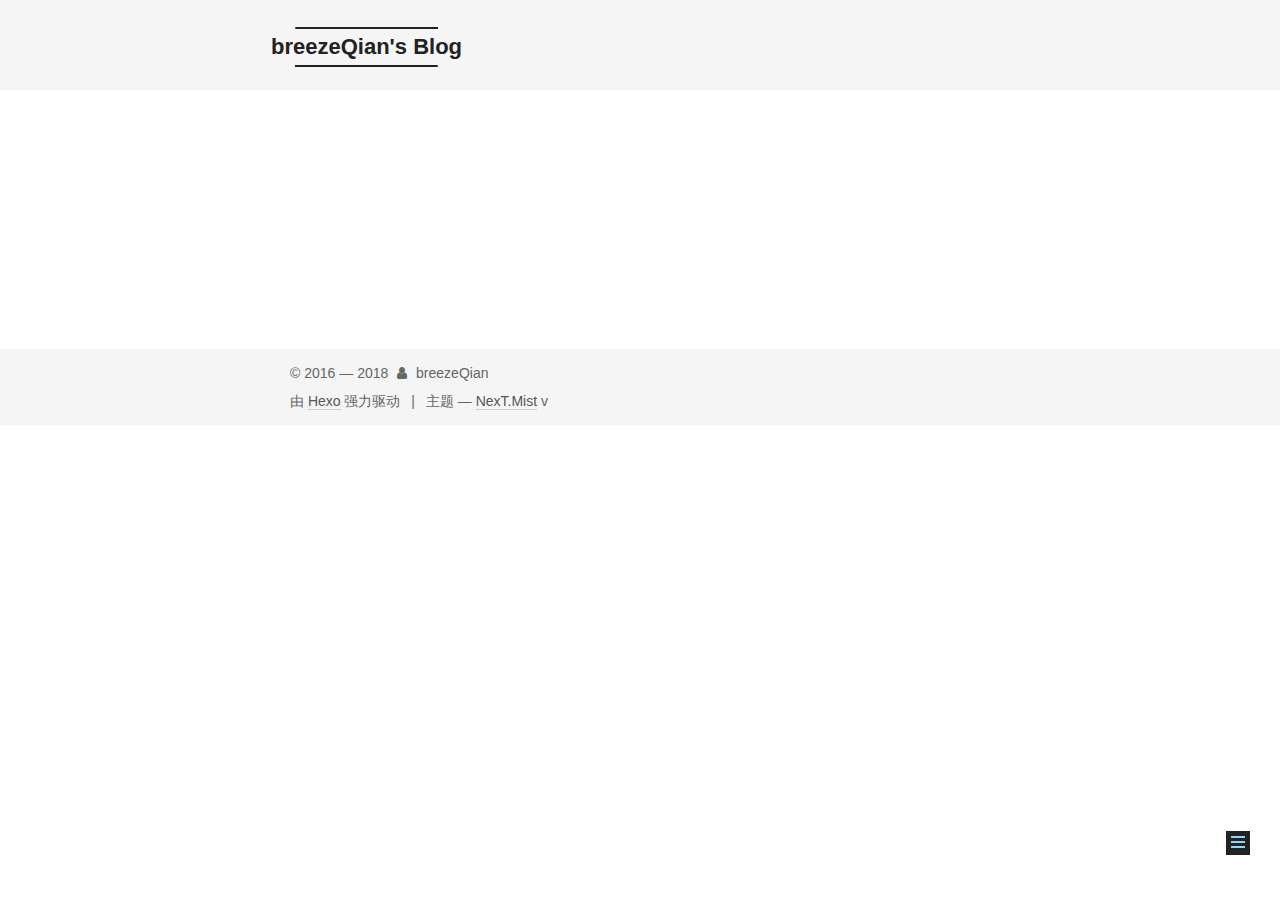
==== commit 27d1131f: "xifengs blog" ====
--- a/about/index.html
+++ b/about/index.html
@@ -6,10 +6,10 @@
 
 
 <html class="theme-next mist use-motion" lang="zh-Hans">
-<head>
-  <meta charset="UTF-8"/>
-<meta http-equiv="X-UA-Compatible" content="IE=edge" />
-<meta name="viewport" content="width=device-width, initial-scale=1, maximum-scale=1"/>
+<head><meta name="generator" content="Hexo 3.8.0">
+  <meta charset="UTF-8">
+<meta http-equiv="X-UA-Compatible" content="IE=edge">
+<meta name="viewport" content="width=device-width, initial-scale=1, maximum-scale=1">
 <meta name="theme-color" content="#222">
 
 
@@ -20,92 +20,76 @@
 
 
 
-<meta http-equiv="Cache-Control" content="no-transform" />
-<meta http-equiv="Cache-Control" content="no-siteapp" />
-
-
-
-
-
-
-
-
-
-
-
-
-
-
-
-
-  
-  
-  <link href="/lib/fancybox/source/jquery.fancybox.css?v=2.1.5" rel="stylesheet" type="text/css" />
-
-
-
-
-  
-  
-  
-  
-
-  
-    
-    
-  
-
-  
-
-  
-
-  
-
-  
-
-  
-    
-    
-    <link href="//fonts.googleapis.com/css?family=Lato:300,300italic,400,400italic,700,700italic&subset=latin,latin-ext" rel="stylesheet" type="text/css">
-  
-
-
-
-
-
-
-<link href="/lib/font-awesome/css/font-awesome.min.css?v=4.6.2" rel="stylesheet" type="text/css" />
-
-<link href="/css/main.css?v=5.1.2" rel="stylesheet" type="text/css" />
-
-
-  <meta name="keywords" content="Hexo, NexT" />
-
-
-
-
-
-
-
-
-  <link rel="shortcut icon" type="image/x-icon" href="/favicon.ico?v=5.1.2" />
-
-
-
-
-
-
-<meta name="description" content="岁月静好！">
+<meta http-equiv="Cache-Control" content="no-transform">
+<meta http-equiv="Cache-Control" content="no-siteapp">
+
+
+
+
+
+
+
+
+
+
+
+
+
+
+
+
+  
+  
+  <link href="/lib/fancybox/source/jquery.fancybox.css?v=2.1.5" rel="stylesheet" type="text/css">
+
+
+
+
+
+
+
+<link href="/lib/font-awesome/css/font-awesome.min.css?v=4.6.2" rel="stylesheet" type="text/css">
+
+<link href="/css/main.css?v=" rel="stylesheet" type="text/css">
+
+
+  <link rel="apple-touch-icon" sizes="180x180" href="/images/apple-touch-icon-next.png?v=">
+
+
+  <link rel="icon" type="image/png" sizes="32x32" href="/images/favicon-32x32-next.png?v=">
+
+
+  <link rel="icon" type="image/png" sizes="16x16" href="/images/favicon-16x16-next.png?v=">
+
+
+  <link rel="mask-icon" href="/images/logo.svg?v=" color="#222">
+
+
+
+
+
+  <meta name="keywords" content="Hexo, NexT">
+
+
+
+
+
+
+
+
+
+
+<meta name="description" content="关注源码的java架构进阶小生!">
 <meta property="og:type" content="website">
 <meta property="og:title" content="about">
 <meta property="og:url" content="http://yoursite.com/about/index.html">
-<meta property="og:site_name" content="xifeng&#39;s blog">
-<meta property="og:description" content="岁月静好！">
+<meta property="og:site_name" content="breezeQian&#39;s Blog">
+<meta property="og:description" content="关注源码的java架构进阶小生!">
 <meta property="og:locale" content="zh-Hans">
-<meta property="og:updated_time" content="2017-09-04T15:14:32.526Z">
+<meta property="og:updated_time" content="2018-11-28T05:48:57.227Z">
 <meta name="twitter:card" content="summary">
 <meta name="twitter:title" content="about">
-<meta name="twitter:description" content="岁月静好！">
+<meta name="twitter:description" content="关注源码的java架构进阶小生!">
 
 
 
@@ -114,11 +98,11 @@
   var CONFIG = {
     root: '/',
     scheme: 'Mist',
-    version: '5.1.2',
-    sidebar: {"position":"right","display":"post","offset":12,"offset_float":12,"b2t":false,"scrollpercent":false,"onmobile":false},
+    version: '',
+    sidebar: {"position":"left","display":"post","offset":12,"b2t":false,"scrollpercent":false,"onmobile":false},
     fancybox: true,
     tabs: true,
-    motion: {"enable":true,"async":false,"transition":{"post_block":"fadeIn","post_header":"slideDownIn","post_body":"slideDownIn","coll_header":"slideLeftIn"}},
+    motion: {"enable":true,"async":false,"transition":{"post_block":"fadeIn","post_header":"slideDownIn","post_body":"slideDownIn","coll_header":"slideLeftIn","sidebar":"slideUpIn"}},
     duoshuo: {
       userId: '0',
       author: '博主'
@@ -135,13 +119,13 @@
 
 
 
-  <link rel="canonical" href="http://yoursite.com/about/"/>
-
-
-
-
-
-  <title>about | xifeng's blog</title>
+  <link rel="canonical" href="http://yoursite.com/about/">
+
+
+
+
+
+  <title>about | breezeQian's Blog</title>
   
 
 
@@ -153,25 +137,25 @@
 
 </head>
 
-<body itemscope itemtype="http://schema.org/WebPage" lang="zh-Hans">
-
-  
-  
-    
-  
-
-  <div class="container sidebar-position-right page-post-detail">
+<body itemscope="" itemtype="http://schema.org/WebPage" lang="zh-Hans">
+
+  
+  
+    
+  
+
+  <div class="container sidebar-position-left page-post-detail">
     <div class="headband"></div>
 
-    <header id="header" class="header" itemscope itemtype="http://schema.org/WPHeader">
+    <header id="header" class="header" itemscope="" itemtype="http://schema.org/WPHeader">
       <div class="header-inner"><div class="site-brand-wrapper">
   <div class="site-meta ">
     
 
     <div class="custom-logo-site-title">
-      <a href="/"  class="brand" rel="start">
+      <a href="/" class="brand" rel="start">
         <span class="logo-line-before"><i></i></span>
-        <span class="site-title">xifeng's blog</span>
+        <span class="site-title">breezeQian's Blog</span>
         <span class="logo-line-after"><i></i></span>
       </a>
     </div>
@@ -199,7 +183,7 @@
         <li class="menu-item menu-item-home">
           <a href="/" rel="section">
             
-              <i class="menu-item-icon fa fa-fw fa-home"></i> <br />
+              <i class="menu-item-icon fa fa-fw fa-home"></i> <br>
             
             首页
           </a>
@@ -209,7 +193,7 @@
         <li class="menu-item menu-item-about">
           <a href="/about/" rel="section">
             
-              <i class="menu-item-icon fa fa-fw fa-user"></i> <br />
+              <i class="menu-item-icon fa fa-fw fa-user"></i> <br>
             
             关于
           </a>
@@ -219,7 +203,7 @@
         <li class="menu-item menu-item-tags">
           <a href="/tags/" rel="section">
             
-              <i class="menu-item-icon fa fa-fw fa-tags"></i> <br />
+              <i class="menu-item-icon fa fa-fw fa-tags"></i> <br>
             
             标签
           </a>
@@ -229,7 +213,7 @@
         <li class="menu-item menu-item-categories">
           <a href="/categories/" rel="section">
             
-              <i class="menu-item-icon fa fa-fw fa-th"></i> <br />
+              <i class="menu-item-icon fa fa-fw fa-th"></i> <br>
             
             分类
           </a>
@@ -239,7 +223,7 @@
         <li class="menu-item menu-item-archives">
           <a href="/archives/" rel="section">
             
-              <i class="menu-item-icon fa fa-fw fa-archive"></i> <br />
+              <i class="menu-item-icon fa fa-fw fa-archive"></i> <br>
             
             归档
           </a>
@@ -247,9 +231,41 @@
       
 
       
+        <li class="menu-item menu-item-search">
+          
+            <a href="javascript:;" class="popup-trigger">
+          
+            
+              <i class="menu-item-icon fa fa-search fa-fw"></i> <br>
+            
+            搜索
+          </a>
+        </li>
+      
     </ul>
   
 
+  
+    <div class="site-search">
+      
+  <div class="popup search-popup local-search-popup">
+  <div class="local-search-header clearfix">
+    <span class="search-icon">
+      <i class="fa fa-search"></i>
+    </span>
+    <span class="popup-btn-close">
+      <i class="fa fa-times-circle"></i>
+    </span>
+    <div class="local-search-input-wrapper">
+      <input autocomplete="off" placeholder="搜索..." spellcheck="false" type="text" id="local-search-input">
+    </div>
+  </div>
+  <div id="local-search-result"></div>
+</div>
+
+
+
+    </div>
   
 </nav>
 
@@ -301,9 +317,19 @@
 
 
           
-  <div class="comments" id="comments">
-    
-  </div>
+
+  
+    <div class="comments" id="comments">
+      <div id="disqus_thread">
+        <noscript>
+          Please enable JavaScript to view the
+          <a href="https://disqus.com/?ref_noscript">comments powered by Disqus.</a>
+        </noscript>
+      </div>
+    </div>
+
+  
+
 
 
         </div>
@@ -326,91 +352,66 @@
 
       
 
-      <section class="site-overview sidebar-panel sidebar-panel-active">
-        <div class="site-author motion-element" itemprop="author" itemscope itemtype="http://schema.org/Person">
-          
-            <img class="site-author-image" itemprop="image"
-              src="/images/avatar.jpg"
-              alt="xifeng" />
-          
-            <p class="site-author-name" itemprop="name">xifeng</p>
-            <p class="site-description motion-element" itemprop="description">岁月静好！</p>
+      <section class="site-overview-wrap sidebar-panel sidebar-panel-active">
+        <div class="site-overview">
+          <div class="site-author motion-element" itemprop="author" itemscope="" itemtype="http://schema.org/Person">
+            
+              <img class="site-author-image" itemprop="image" src="/images/avatar.jpg" alt="breezeQian">
+            
+              <p class="site-author-name" itemprop="name">breezeQian</p>
+              <p class="site-description motion-element" itemprop="description">关注源码的java架构进阶小生!</p>
+          </div>
+
+          <nav class="site-state motion-element">
+
+            
+              <div class="site-state-item site-state-posts">
+              
+                <a href="/archives/">
+              
+                  <span class="site-state-item-count">2</span>
+                  <span class="site-state-item-name">日志</span>
+                </a>
+              </div>
+            
+
+            
+              
+              
+              <div class="site-state-item site-state-categories">
+                <a href="/categories/index.html">
+                  <span class="site-state-item-count">1</span>
+                  <span class="site-state-item-name">分类</span>
+                </a>
+              </div>
+            
+
+            
+              
+              
+              <div class="site-state-item site-state-tags">
+                <a href="/tags/index.html">
+                  <span class="site-state-item-count">1</span>
+                  <span class="site-state-item-name">标签</span>
+                </a>
+              </div>
+            
+
+          </nav>
+
+          
+
+          
+
+          
+          
+
+          
+          
+
+          
+
         </div>
-
-        <nav class="site-state motion-element">
-
-          
-            <div class="site-state-item site-state-posts">
-            
-              <a href="/archives/">
-            
-                <span class="site-state-item-count">1</span>
-                <span class="site-state-item-name">日志</span>
-              </a>
-            </div>
-          
-
-          
-
-          
-            
-            
-            <div class="site-state-item site-state-tags">
-              
-                <span class="site-state-item-count">1</span>
-                <span class="site-state-item-name">标签</span>
-              
-            </div>
-          
-
-        </nav>
-
-        
-
-        <div class="links-of-author motion-element">
-          
-            
-              <span class="links-of-author-item">
-                <a href="https://github.com/qianhongxin" target="_blank" title="GitHub">
-                  
-                    <i class="fa fa-fw fa-github"></i>
-                  
-                    
-                      GitHub
-                    
-                </a>
-              </span>
-            
-          
-        </div>
-
-        
-        
-
-        
-        
-          <div class="links-of-blogroll motion-element links-of-blogroll-inline">
-            <div class="links-of-blogroll-title">
-              <i class="fa  fa-fw fa-globe"></i>
-              Links
-            </div>
-            <ul class="links-of-blogroll-list">
-              
-                <li class="links-of-blogroll-item">
-                  <a href="http://jm.taobao.org/" title="阿里中间件博客" target="_blank">阿里中间件博客</a>
-                </li>
-              
-                <li class="links-of-blogroll-item">
-                  <a href="http://wuchong.me/" title="Jark‘s Blog" target="_blank">Jark‘s Blog</a>
-                </li>
-              
-            </ul>
-          </div>
-        
-
-        
-
-
       </section>
 
       
@@ -427,27 +428,38 @@
 
     <footer id="footer" class="footer">
       <div class="footer-inner">
-        <div class="copyright" >
-  
-  &copy;  2016 &mdash; 
-  <span itemprop="copyrightYear">2017</span>
+        <div class="copyright">&copy; 2016 &mdash; <span itemprop="copyrightYear">2018</span>
   <span class="with-love">
-    <i class="fa fa-xifeng"></i>
+    <i class="fa fa-user"></i>
   </span>
-  <span class="author" itemprop="copyrightHolder">xifeng</span>
+  <span class="author" itemprop="copyrightHolder">breezeQian</span>
 
   
 </div>
 
 
-  <div class="powered-by">由 <a class="theme-link" href="https://hexo.io">Hexo</a> 强力驱动</div>
+  <div class="powered-by">由 <a class="theme-link" target="_blank" href="https://hexo.io">Hexo</a> 强力驱动</div>
+
+
 
   <span class="post-meta-divider">|</span>
 
-  <div class="theme-info">主题 &mdash; <a class="theme-link" href="https://github.com/iissnan/hexo-theme-next">NexT.Mist</a> v5.1.2</div>
-
-
-        
+
+
+  <div class="theme-info">主题 &mdash; <a class="theme-link" target="_blank" href="https://github.com/iissnan/hexo-theme-next">NexT.Mist</a> v</div>
+
+
+
+
+        
+<div class="busuanzi-count">
+  <script async src="https://dn-lbstatics.qbox.me/busuanzi/2.3/busuanzi.pure.mini.js"></script>
+
+  
+
+  
+</div>
+
 
 
 
@@ -464,6 +476,8 @@
         <i class="fa fa-arrow-up"></i>
         
       </div>
+    
+
     
 
   </div>
@@ -487,67 +501,94 @@
   
 
 
-  
-
-
-
-
-
-
-
-
-
-
-
-  
-  <script type="text/javascript" src="/lib/jquery/index.js?v=2.1.3"></script>
-
-  
-  <script type="text/javascript" src="/lib/fastclick/lib/fastclick.min.js?v=1.0.6"></script>
-
-  
-  <script type="text/javascript" src="/lib/jquery_lazyload/jquery.lazyload.js?v=1.9.7"></script>
-
-  
-  <script type="text/javascript" src="/lib/velocity/velocity.min.js?v=1.2.1"></script>
-
-  
-  <script type="text/javascript" src="/lib/velocity/velocity.ui.min.js?v=1.2.1"></script>
-
-  
-  <script type="text/javascript" src="/lib/fancybox/source/jquery.fancybox.pack.js?v=2.1.5"></script>
-
-  
-  <script type="text/javascript" src="/lib/canvas-nest/canvas-nest.min.js"></script>
-
-
-  
-
-
-  <script type="text/javascript" src="/js/src/utils.js?v=5.1.2"></script>
-
-  <script type="text/javascript" src="/js/src/motion.js?v=5.1.2"></script>
-
-
-
-  
-  
-
-  <script type="text/javascript" src="/js/src/scrollspy.js?v=5.1.2"></script>
-<script type="text/javascript" src="/js/src/post-details.js?v=5.1.2"></script>
-
-
-  
-
-  
-
-
-  <script type="text/javascript" src="/js/src/bootstrap.js?v=5.1.2"></script>
-
-
-
-  
-
+
+
+
+
+
+
+
+
+
+
+  
+  
+    <script type="text/javascript" src="/lib/jquery/index.js?v=2.1.3"></script>
+  
+
+  
+  
+    <script type="text/javascript" src="/lib/fastclick/lib/fastclick.min.js?v=1.0.6"></script>
+  
+
+  
+  
+    <script type="text/javascript" src="/lib/jquery_lazyload/jquery.lazyload.js?v=1.9.7"></script>
+  
+
+  
+  
+    <script type="text/javascript" src="/lib/velocity/velocity.min.js?v=1.2.1"></script>
+  
+
+  
+  
+    <script type="text/javascript" src="/lib/velocity/velocity.ui.min.js?v=1.2.1"></script>
+  
+
+  
+  
+    <script type="text/javascript" src="/lib/fancybox/source/jquery.fancybox.pack.js?v=2.1.5"></script>
+  
+
+
+  
+
+
+  <script type="text/javascript" src="/js/src/utils.js?v="></script>
+
+  <script type="text/javascript" src="/js/src/motion.js?v="></script>
+
+
+
+  
+  
+
+  
+  <script type="text/javascript" src="/js/src/scrollspy.js?v="></script>
+<script type="text/javascript" src="/js/src/post-details.js?v="></script>
+
+
+
+  
+
+
+  <script type="text/javascript" src="/js/src/bootstrap.js?v="></script>
+
+
+
+  
+
+
+  
+
+    
+      <script id="dsq-count-scr" src="https://.disqus.com/count.js" async></script>
+    
+
+    
+      <script type="text/javascript">
+        var disqus_config = function () {
+          this.page.url = 'http://yoursite.com/about/index.html';
+          this.page.identifier = 'about/index.html';
+          this.page.title = 'about';
+        };
+        var d = document, s = d.createElement('script');
+        s.src = 'https://.disqus.com/embed.js';
+        s.setAttribute('data-timestamp', '' + +new Date());
+        (d.head || d.body).appendChild(s);
+      </script>
+    
 
   
 
@@ -575,16 +616,340 @@
 
 
 
-  
-
-
-
-
-
-  
-
-  
-
+
+
+
+
+  
+
+  <script type="text/javascript">
+    // Popup Window;
+    var isfetched = false;
+    var isXml = true;
+    // Search DB path;
+    var search_path = "search.xml";
+    if (search_path.length === 0) {
+      search_path = "search.xml";
+    } else if (/json$/i.test(search_path)) {
+      isXml = false;
+    }
+    var path = "/" + search_path;
+    // monitor main search box;
+
+    var onPopupClose = function (e) {
+      $('.popup').hide();
+      $('#local-search-input').val('');
+      $('.search-result-list').remove();
+      $('#no-result').remove();
+      $(".local-search-pop-overlay").remove();
+      $('body').css('overflow', '');
+    }
+
+    function proceedsearch() {
+      $("body")
+        .append('<div class="search-popup-overlay local-search-pop-overlay"></div>')
+        .css('overflow', 'hidden');
+      $('.search-popup-overlay').click(onPopupClose);
+      $('.popup').toggle();
+      var $localSearchInput = $('#local-search-input');
+      $localSearchInput.attr("autocapitalize", "none");
+      $localSearchInput.attr("autocorrect", "off");
+      $localSearchInput.focus();
+    }
+
+    // search function;
+    var searchFunc = function(path, search_id, content_id) {
+      'use strict';
+
+      // start loading animation
+      $("body")
+        .append('<div class="search-popup-overlay local-search-pop-overlay">' +
+          '<div id="search-loading-icon">' +
+          '<i class="fa fa-spinner fa-pulse fa-5x fa-fw"></i>' +
+          '</div>' +
+          '</div>')
+        .css('overflow', 'hidden');
+      $("#search-loading-icon").css('margin', '20% auto 0 auto').css('text-align', 'center');
+
+      $.ajax({
+        url: path,
+        dataType: isXml ? "xml" : "json",
+        async: true,
+        success: function(res) {
+          // get the contents from search data
+          isfetched = true;
+          $('.popup').detach().appendTo('.header-inner');
+          var datas = isXml ? $("entry", res).map(function() {
+            return {
+              title: $("title", this).text(),
+              content: $("content",this).text(),
+              url: $("url" , this).text()
+            };
+          }).get() : res;
+          var input = document.getElementById(search_id);
+          var resultContent = document.getElementById(content_id);
+          var inputEventFunction = function() {
+            var searchText = input.value.trim().toLowerCase();
+            var keywords = searchText.split(/[\s\-]+/);
+            if (keywords.length > 1) {
+              keywords.push(searchText);
+            }
+            var resultItems = [];
+            if (searchText.length > 0) {
+              // perform local searching
+              datas.forEach(function(data) {
+                var isMatch = false;
+                var hitCount = 0;
+                var searchTextCount = 0;
+                var title = data.title.trim();
+                var titleInLowerCase = title.toLowerCase();
+                var content = data.content.trim().replace(/<[^>]+>/g,"");
+                var contentInLowerCase = content.toLowerCase();
+                var articleUrl = decodeURIComponent(data.url);
+                var indexOfTitle = [];
+                var indexOfContent = [];
+                // only match articles with not empty titles
+                if(title != '') {
+                  keywords.forEach(function(keyword) {
+                    function getIndexByWord(word, text, caseSensitive) {
+                      var wordLen = word.length;
+                      if (wordLen === 0) {
+                        return [];
+                      }
+                      var startPosition = 0, position = [], index = [];
+                      if (!caseSensitive) {
+                        text = text.toLowerCase();
+                        word = word.toLowerCase();
+                      }
+                      while ((position = text.indexOf(word, startPosition)) > -1) {
+                        index.push({position: position, word: word});
+                        startPosition = position + wordLen;
+                      }
+                      return index;
+                    }
+
+                    indexOfTitle = indexOfTitle.concat(getIndexByWord(keyword, titleInLowerCase, false));
+                    indexOfContent = indexOfContent.concat(getIndexByWord(keyword, contentInLowerCase, false));
+                  });
+                  if (indexOfTitle.length > 0 || indexOfContent.length > 0) {
+                    isMatch = true;
+                    hitCount = indexOfTitle.length + indexOfContent.length;
+                  }
+                }
+
+                // show search results
+
+                if (isMatch) {
+                  // sort index by position of keyword
+
+                  [indexOfTitle, indexOfContent].forEach(function (index) {
+                    index.sort(function (itemLeft, itemRight) {
+                      if (itemRight.position !== itemLeft.position) {
+                        return itemRight.position - itemLeft.position;
+                      } else {
+                        return itemLeft.word.length - itemRight.word.length;
+                      }
+                    });
+                  });
+
+                  // merge hits into slices
+
+                  function mergeIntoSlice(text, start, end, index) {
+                    var item = index[index.length - 1];
+                    var position = item.position;
+                    var word = item.word;
+                    var hits = [];
+                    var searchTextCountInSlice = 0;
+                    while (position + word.length <= end && index.length != 0) {
+                      if (word === searchText) {
+                        searchTextCountInSlice++;
+                      }
+                      hits.push({position: position, length: word.length});
+                      var wordEnd = position + word.length;
+
+                      // move to next position of hit
+
+                      index.pop();
+                      while (index.length != 0) {
+                        item = index[index.length - 1];
+                        position = item.position;
+                        word = item.word;
+                        if (wordEnd > position) {
+                          index.pop();
+                        } else {
+                          break;
+                        }
+                      }
+                    }
+                    searchTextCount += searchTextCountInSlice;
+                    return {
+                      hits: hits,
+                      start: start,
+                      end: end,
+                      searchTextCount: searchTextCountInSlice
+                    };
+                  }
+
+                  var slicesOfTitle = [];
+                  if (indexOfTitle.length != 0) {
+                    slicesOfTitle.push(mergeIntoSlice(title, 0, title.length, indexOfTitle));
+                  }
+
+                  var slicesOfContent = [];
+                  while (indexOfContent.length != 0) {
+                    var item = indexOfContent[indexOfContent.length - 1];
+                    var position = item.position;
+                    var word = item.word;
+                    // cut out 100 characters
+                    var start = position - 20;
+                    var end = position + 80;
+                    if(start < 0){
+                      start = 0;
+                    }
+                    if (end < position + word.length) {
+                      end = position + word.length;
+                    }
+                    if(end > content.length){
+                      end = content.length;
+                    }
+                    slicesOfContent.push(mergeIntoSlice(content, start, end, indexOfContent));
+                  }
+
+                  // sort slices in content by search text's count and hits' count
+
+                  slicesOfContent.sort(function (sliceLeft, sliceRight) {
+                    if (sliceLeft.searchTextCount !== sliceRight.searchTextCount) {
+                      return sliceRight.searchTextCount - sliceLeft.searchTextCount;
+                    } else if (sliceLeft.hits.length !== sliceRight.hits.length) {
+                      return sliceRight.hits.length - sliceLeft.hits.length;
+                    } else {
+                      return sliceLeft.start - sliceRight.start;
+                    }
+                  });
+
+                  // select top N slices in content
+
+                  var upperBound = parseInt('1');
+                  if (upperBound >= 0) {
+                    slicesOfContent = slicesOfContent.slice(0, upperBound);
+                  }
+
+                  // highlight title and content
+
+                  function highlightKeyword(text, slice) {
+                    var result = '';
+                    var prevEnd = slice.start;
+                    slice.hits.forEach(function (hit) {
+                      result += text.substring(prevEnd, hit.position);
+                      var end = hit.position + hit.length;
+                      result += '<b class="search-keyword">' + text.substring(hit.position, end) + '</b>';
+                      prevEnd = end;
+                    });
+                    result += text.substring(prevEnd, slice.end);
+                    return result;
+                  }
+
+                  var resultItem = '';
+
+                  if (slicesOfTitle.length != 0) {
+                    resultItem += "<li><a href='" + articleUrl + "' class='search-result-title'>" + highlightKeyword(title, slicesOfTitle[0]) + "</a>";
+                  } else {
+                    resultItem += "<li><a href='" + articleUrl + "' class='search-result-title'>" + title + "</a>";
+                  }
+
+                  slicesOfContent.forEach(function (slice) {
+                    resultItem += "<a href='" + articleUrl + "'>" +
+                      "<p class=\"search-result\">" + highlightKeyword(content, slice) +
+                      "...</p>" + "</a>";
+                  });
+
+                  resultItem += "</li>";
+                  resultItems.push({
+                    item: resultItem,
+                    searchTextCount: searchTextCount,
+                    hitCount: hitCount,
+                    id: resultItems.length
+                  });
+                }
+              })
+            };
+            if (keywords.length === 1 && keywords[0] === "") {
+              resultContent.innerHTML = '<div id="no-result"><i class="fa fa-search fa-5x" /></div>'
+            } else if (resultItems.length === 0) {
+              resultContent.innerHTML = '<div id="no-result"><i class="fa fa-frown-o fa-5x" /></div>'
+            } else {
+              resultItems.sort(function (resultLeft, resultRight) {
+                if (resultLeft.searchTextCount !== resultRight.searchTextCount) {
+                  return resultRight.searchTextCount - resultLeft.searchTextCount;
+                } else if (resultLeft.hitCount !== resultRight.hitCount) {
+                  return resultRight.hitCount - resultLeft.hitCount;
+                } else {
+                  return resultRight.id - resultLeft.id;
+                }
+              });
+              var searchResultList = '<ul class=\"search-result-list\">';
+              resultItems.forEach(function (result) {
+                searchResultList += result.item;
+              })
+              searchResultList += "</ul>";
+              resultContent.innerHTML = searchResultList;
+            }
+          }
+
+          if ('auto' === 'auto') {
+            input.addEventListener('input', inputEventFunction);
+          } else {
+            $('.search-icon').click(inputEventFunction);
+            input.addEventListener('keypress', function (event) {
+              if (event.keyCode === 13) {
+                inputEventFunction();
+              }
+            });
+          }
+
+          // remove loading animation
+          $(".local-search-pop-overlay").remove();
+          $('body').css('overflow', '');
+
+          proceedsearch();
+        }
+      });
+    }
+
+    // handle and trigger popup window;
+    $('.popup-trigger').click(function(e) {
+      e.stopPropagation();
+      if (isfetched === false) {
+        searchFunc(path, 'local-search-input', 'local-search-result');
+      } else {
+        proceedsearch();
+      };
+    });
+
+    $('.popup-btn-close').click(onPopupClose);
+    $('.popup').click(function(e){
+      e.stopPropagation();
+    });
+    $(document).on('keyup', function (event) {
+      var shouldDismissSearchPopup = event.which === 27 &&
+        $('.search-popup').is(':visible');
+      if (shouldDismissSearchPopup) {
+        onPopupClose();
+      }
+    });
+  </script>
+
+
+
+
+
+  
+
+  
+
+  
+
+  
   
 
   
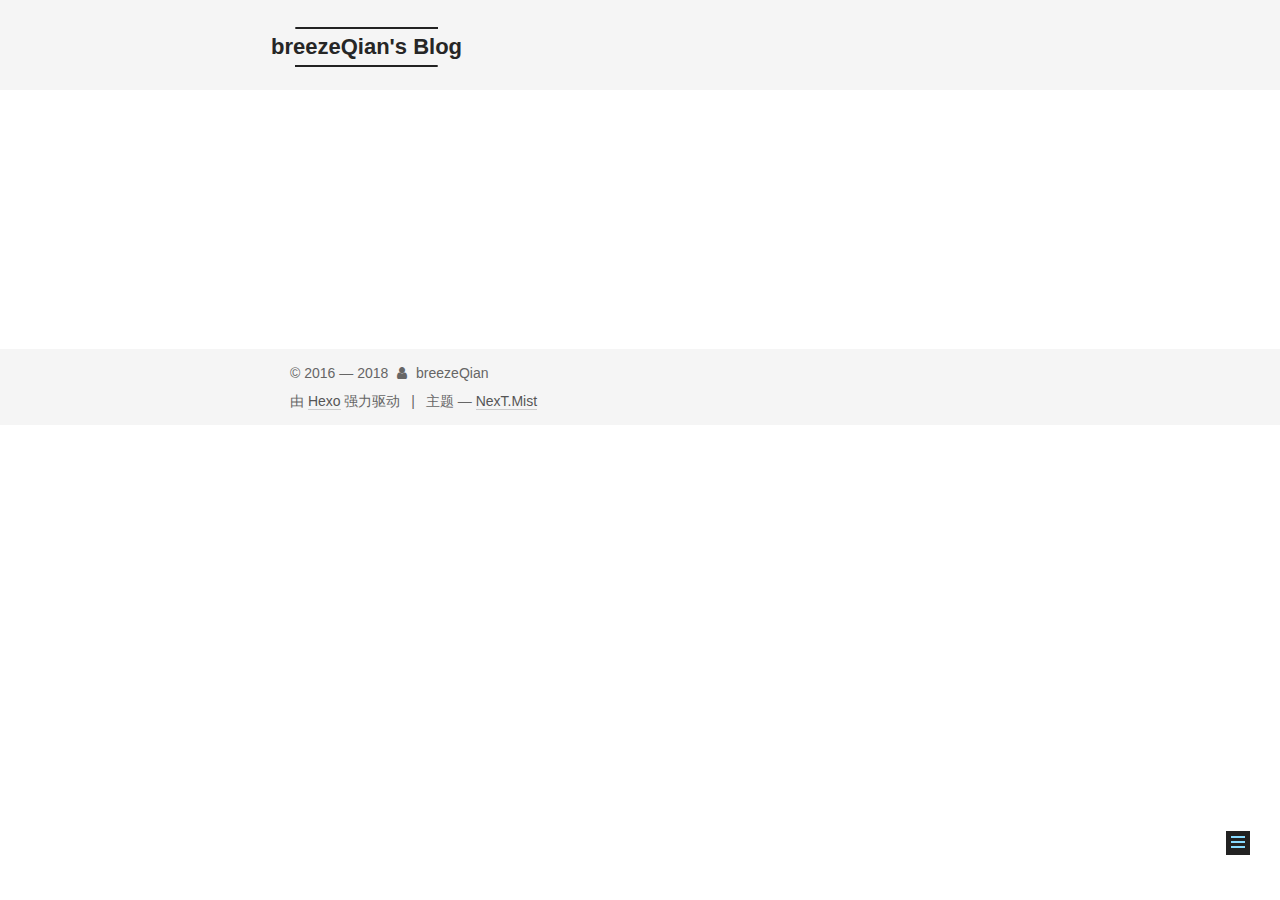
==== commit 3094e02a: "xifengs blog" ====
--- a/about/index.html
+++ b/about/index.html
@@ -79,17 +79,17 @@
 
 
 
-<meta name="description" content="关注源码的java架构进阶小生!">
+<meta name="description" content="java架构进阶小生!">
 <meta property="og:type" content="website">
 <meta property="og:title" content="about">
 <meta property="og:url" content="http://yoursite.com/about/index.html">
 <meta property="og:site_name" content="breezeQian&#39;s Blog">
-<meta property="og:description" content="关注源码的java架构进阶小生!">
+<meta property="og:description" content="java架构进阶小生!">
 <meta property="og:locale" content="zh-Hans">
 <meta property="og:updated_time" content="2018-11-28T05:48:57.227Z">
 <meta name="twitter:card" content="summary">
 <meta name="twitter:title" content="about">
-<meta name="twitter:description" content="关注源码的java架构进阶小生!">
+<meta name="twitter:description" content="java架构进阶小生!">
 
 
 
@@ -160,7 +160,7 @@
       </a>
     </div>
       
-        <p class="site-subtitle"></p>
+        <p class="site-subtitle">任何成长,都需要持久而痛苦的自律</p>
       
   </div>
 
@@ -183,8 +183,6 @@
         <li class="menu-item menu-item-home">
           <a href="/" rel="section">
             
-              <i class="menu-item-icon fa fa-fw fa-home"></i> <br>
-            
             首页
           </a>
         </li>
@@ -193,8 +191,6 @@
         <li class="menu-item menu-item-about">
           <a href="/about/" rel="section">
             
-              <i class="menu-item-icon fa fa-fw fa-user"></i> <br>
-            
             关于
           </a>
         </li>
@@ -203,8 +199,6 @@
         <li class="menu-item menu-item-tags">
           <a href="/tags/" rel="section">
             
-              <i class="menu-item-icon fa fa-fw fa-tags"></i> <br>
-            
             标签
           </a>
         </li>
@@ -213,8 +207,6 @@
         <li class="menu-item menu-item-categories">
           <a href="/categories/" rel="section">
             
-              <i class="menu-item-icon fa fa-fw fa-th"></i> <br>
-            
             分类
           </a>
         </li>
@@ -223,8 +215,6 @@
         <li class="menu-item menu-item-archives">
           <a href="/archives/" rel="section">
             
-              <i class="menu-item-icon fa fa-fw fa-archive"></i> <br>
-            
             归档
           </a>
         </li>
@@ -235,8 +225,6 @@
           
             <a href="javascript:;" class="popup-trigger">
           
-            
-              <i class="menu-item-icon fa fa-search fa-fw"></i> <br>
             
             搜索
           </a>
@@ -359,7 +347,7 @@
               <img class="site-author-image" itemprop="image" src="/images/avatar.jpg" alt="breezeQian">
             
               <p class="site-author-name" itemprop="name">breezeQian</p>
-              <p class="site-description motion-element" itemprop="description">关注源码的java架构进阶小生!</p>
+              <p class="site-description motion-element" itemprop="description">java架构进阶小生!</p>
           </div>
 
           <nav class="site-state motion-element">
@@ -446,7 +434,7 @@
 
 
 
-  <div class="theme-info">主题 &mdash; <a class="theme-link" target="_blank" href="https://github.com/iissnan/hexo-theme-next">NexT.Mist</a> v</div>
+  <div class="theme-info">主题 &mdash; <a class="theme-link" target="_blank" href="https://github.com/iissnan/hexo-theme-next">NexT.Mist</a></div>
 
 
 
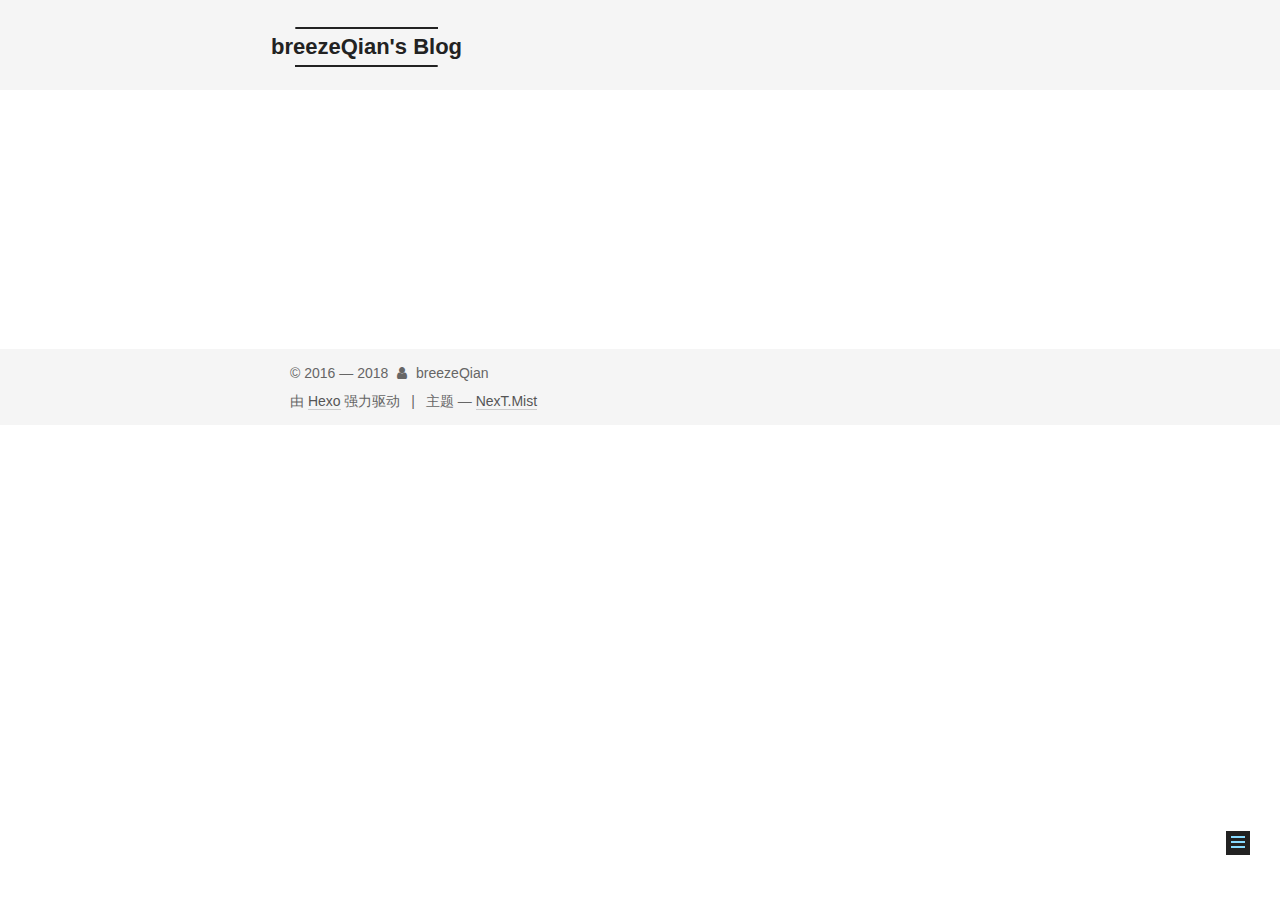
==== commit 742be0c2: "xifengs blog" ====
--- a/about/index.html
+++ b/about/index.html
@@ -145,7 +145,9 @@
   
 
   <div class="container sidebar-position-left page-post-detail">
-    <div class="headband"></div>
+    <div class="headband">
+	<a href="https://github.com/qianhongxin" class="github-corner" aria-label="View source on GitHub"><svg width="80" height="80" viewbox="0 0 250 250" style="fill:#151513; color:#fff; position: absolute; top: 0; border: 0; right: 0;" aria-hidden="true"><path d="M0,0 L115,115 L130,115 L142,142 L250,250 L250,0 Z"/><path d="M128.3,109.0 C113.8,99.7 119.0,89.6 119.0,89.6 C122.0,82.7 120.5,78.6 120.5,78.6 C119.2,72.0 123.4,76.3 123.4,76.3 C127.3,80.9 125.5,87.3 125.5,87.3 C122.9,97.6 130.6,101.9 134.4,103.2" fill="currentColor" style="transform-origin: 130px 106px;" class="octo-arm"/><path d="M115.0,115.0 C114.9,115.1 118.7,116.5 119.8,115.4 L133.7,101.6 C136.9,99.2 139.9,98.4 142.2,98.6 C133.8,88.0 127.5,74.4 143.8,58.0 C148.5,53.4 154.0,51.2 159.7,51.0 C160.3,49.4 163.2,43.6 171.4,40.1 C171.4,40.1 176.1,42.5 178.8,56.2 C183.1,58.6 187.2,61.8 190.9,65.4 C194.5,69.0 197.7,73.2 200.1,77.6 C213.8,80.2 216.3,84.9 216.3,84.9 C212.7,93.1 206.9,96.0 205.4,96.6 C205.1,102.4 203.0,107.8 198.3,112.5 C181.9,128.9 168.3,122.5 157.7,114.1 C157.9,116.9 156.7,120.9 152.7,124.9 L141.0,136.5 C139.8,137.7 141.6,141.9 141.8,141.8 Z" fill="currentColor" class="octo-body"/></svg></a><style>.github-corner:hover .octo-arm{animation:octocat-wave 560ms ease-in-out}@keyframes octocat-wave{0%,100%{transform:rotate(0)}20%,60%{transform:rotate(-25deg)}40%,80%{transform:rotate(10deg)}}@media (max-width:500px){.github-corner:hover .octo-arm{animation:none}.github-corner .octo-arm{animation:octocat-wave 560ms ease-in-out}}</style>
+    </div>
 
     <header id="header" class="header" itemscope="" itemtype="http://schema.org/WPHeader">
       <div class="header-inner"><div class="site-brand-wrapper">
@@ -183,6 +185,8 @@
         <li class="menu-item menu-item-home">
           <a href="/" rel="section">
             
+              <i class="menu-item-icon fa fa-fw fa-home"></i> <br>
+            
             首页
           </a>
         </li>
@@ -191,6 +195,8 @@
         <li class="menu-item menu-item-about">
           <a href="/about/" rel="section">
             
+              <i class="menu-item-icon fa fa-fw fa-user"></i> <br>
+            
             关于
           </a>
         </li>
@@ -199,6 +205,8 @@
         <li class="menu-item menu-item-tags">
           <a href="/tags/" rel="section">
             
+              <i class="menu-item-icon fa fa-fw fa-tags"></i> <br>
+            
             标签
           </a>
         </li>
@@ -207,6 +215,8 @@
         <li class="menu-item menu-item-categories">
           <a href="/categories/" rel="section">
             
+              <i class="menu-item-icon fa fa-fw fa-th"></i> <br>
+            
             分类
           </a>
         </li>
@@ -215,6 +225,8 @@
         <li class="menu-item menu-item-archives">
           <a href="/archives/" rel="section">
             
+              <i class="menu-item-icon fa fa-fw fa-archive"></i> <br>
+            
             归档
           </a>
         </li>
@@ -225,6 +237,8 @@
           
             <a href="javascript:;" class="popup-trigger">
           
+            
+              <i class="menu-item-icon fa fa-search fa-fw"></i> <br>
             
             搜索
           </a>
@@ -441,7 +455,7 @@
 
         
 <div class="busuanzi-count">
-  <script async src="https://dn-lbstatics.qbox.me/busuanzi/2.3/busuanzi.pure.mini.js"></script>
+  <script async src="https://busuanzi.ibruce.info/busuanzi/2.3/busuanzi.pure.mini.js"></script>
 
   
 
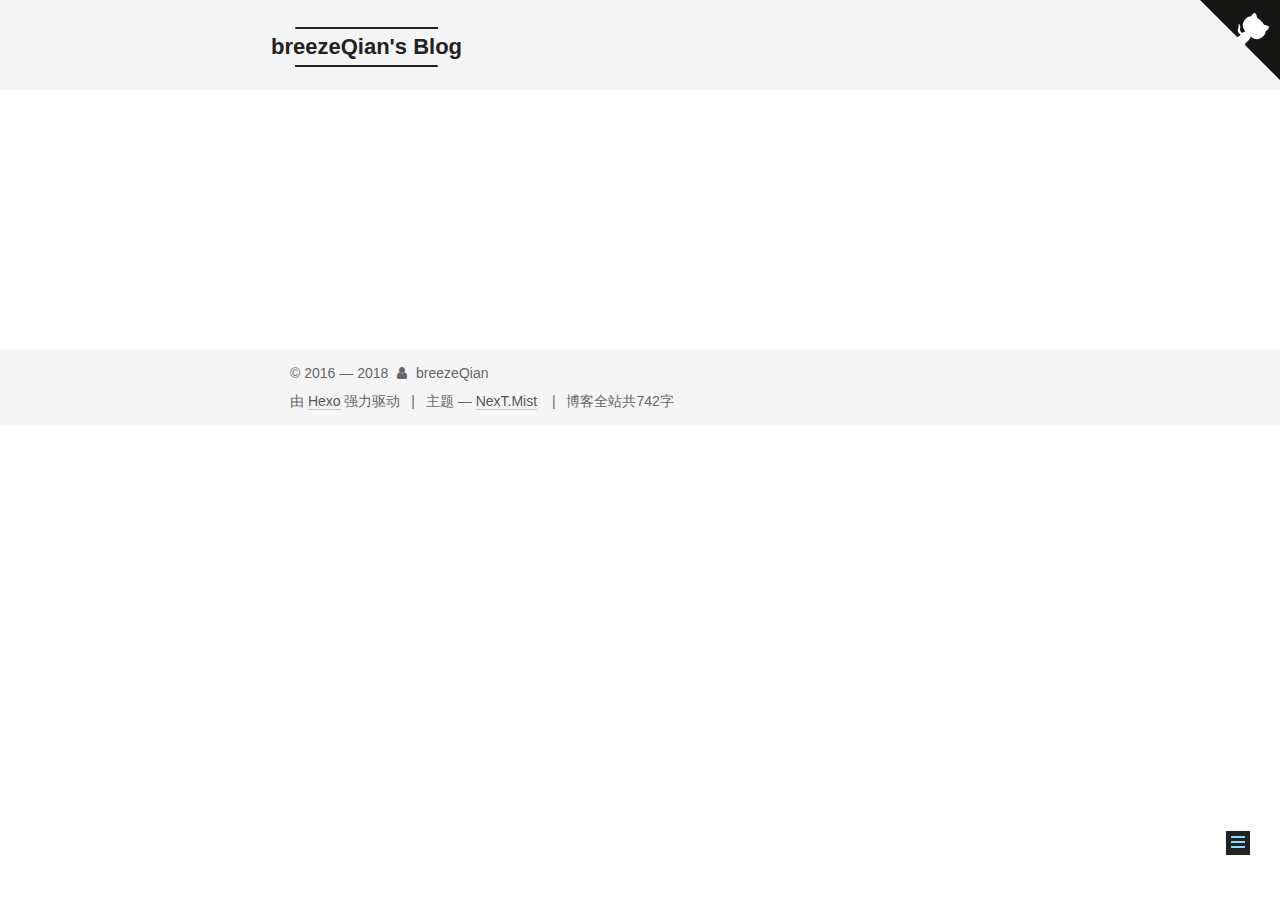
==== commit 43df3627: "xifengs blog" ====
--- a/about/index.html
+++ b/about/index.html
@@ -73,6 +73,8 @@
 
 
 
+
+  <link rel="alternate" href="/atom.xml" title="breezeQian's Blog" type="application/atom+xml">
 
 
 
@@ -146,8 +148,8 @@
 
   <div class="container sidebar-position-left page-post-detail">
     <div class="headband">
-	<a href="https://github.com/qianhongxin" class="github-corner" aria-label="View source on GitHub"><svg width="80" height="80" viewbox="0 0 250 250" style="fill:#151513; color:#fff; position: absolute; top: 0; border: 0; right: 0;" aria-hidden="true"><path d="M0,0 L115,115 L130,115 L142,142 L250,250 L250,0 Z"/><path d="M128.3,109.0 C113.8,99.7 119.0,89.6 119.0,89.6 C122.0,82.7 120.5,78.6 120.5,78.6 C119.2,72.0 123.4,76.3 123.4,76.3 C127.3,80.9 125.5,87.3 125.5,87.3 C122.9,97.6 130.6,101.9 134.4,103.2" fill="currentColor" style="transform-origin: 130px 106px;" class="octo-arm"/><path d="M115.0,115.0 C114.9,115.1 118.7,116.5 119.8,115.4 L133.7,101.6 C136.9,99.2 139.9,98.4 142.2,98.6 C133.8,88.0 127.5,74.4 143.8,58.0 C148.5,53.4 154.0,51.2 159.7,51.0 C160.3,49.4 163.2,43.6 171.4,40.1 C171.4,40.1 176.1,42.5 178.8,56.2 C183.1,58.6 187.2,61.8 190.9,65.4 C194.5,69.0 197.7,73.2 200.1,77.6 C213.8,80.2 216.3,84.9 216.3,84.9 C212.7,93.1 206.9,96.0 205.4,96.6 C205.1,102.4 203.0,107.8 198.3,112.5 C181.9,128.9 168.3,122.5 157.7,114.1 C157.9,116.9 156.7,120.9 152.7,124.9 L141.0,136.5 C139.8,137.7 141.6,141.9 141.8,141.8 Z" fill="currentColor" class="octo-body"/></svg></a><style>.github-corner:hover .octo-arm{animation:octocat-wave 560ms ease-in-out}@keyframes octocat-wave{0%,100%{transform:rotate(0)}20%,60%{transform:rotate(-25deg)}40%,80%{transform:rotate(10deg)}}@media (max-width:500px){.github-corner:hover .octo-arm{animation:none}.github-corner .octo-arm{animation:octocat-wave 560ms ease-in-out}}</style>
     </div>
+<a href="https://github.com/qianhongxin" class="github-corner" aria-label="View source on GitHub"><svg width="80" height="80" viewbox="0 0 250 250" style="fill:#151513; color:#fff; position: absolute; top: 0; border: 0; right: 0;" aria-hidden="true"><path d="M0,0 L115,115 L130,115 L142,142 L250,250 L250,0 Z"/><path d="M128.3,109.0 C113.8,99.7 119.0,89.6 119.0,89.6 C122.0,82.7 120.5,78.6 120.5,78.6 C119.2,72.0 123.4,76.3 123.4,76.3 C127.3,80.9 125.5,87.3 125.5,87.3 C122.9,97.6 130.6,101.9 134.4,103.2" fill="currentColor" style="transform-origin: 130px 106px;" class="octo-arm"/><path d="M115.0,115.0 C114.9,115.1 118.7,116.5 119.8,115.4 L133.7,101.6 C136.9,99.2 139.9,98.4 142.2,98.6 C133.8,88.0 127.5,74.4 143.8,58.0 C148.5,53.4 154.0,51.2 159.7,51.0 C160.3,49.4 163.2,43.6 171.4,40.1 C171.4,40.1 176.1,42.5 178.8,56.2 C183.1,58.6 187.2,61.8 190.9,65.4 C194.5,69.0 197.7,73.2 200.1,77.6 C213.8,80.2 216.3,84.9 216.3,84.9 C212.7,93.1 206.9,96.0 205.4,96.6 C205.1,102.4 203.0,107.8 198.3,112.5 C181.9,128.9 168.3,122.5 157.7,114.1 C157.9,116.9 156.7,120.9 152.7,124.9 L141.0,136.5 C139.8,137.7 141.6,141.9 141.8,141.8 Z" fill="currentColor" class="octo-body"/></svg></a><style>.github-corner:hover .octo-arm{animation:octocat-wave 560ms ease-in-out}@keyframes octocat-wave{0%,100%{transform:rotate(0)}20%,60%{transform:rotate(-25deg)}40%,80%{transform:rotate(10deg)}}@media (max-width:500px){.github-corner:hover .octo-arm{animation:none}.github-corner .octo-arm{animation:octocat-wave 560ms ease-in-out}}</style>
 
     <header id="header" class="header" itemscope="" itemtype="http://schema.org/WPHeader">
       <div class="header-inner"><div class="site-brand-wrapper">
@@ -402,7 +404,30 @@
           </nav>
 
           
-
+            <div class="feed-link motion-element">
+              <a href="/atom.xml" rel="alternate">
+                <i class="fa fa-rss"></i>
+                RSS
+              </a>
+            </div>
+          
+
+          
+            <div class="links-of-author motion-element">
+                
+                  <span class="links-of-author-item">
+                    <a href="https://github.com/qianhongxin" target="_blank" title="GitHub">
+                      
+                        <i class="fa fa-fw fa-github"></i>GitHub</a>
+                  </span>
+                
+                  <span class="links-of-author-item">
+                    <a href="https://flink-china.org" target="_blank" title="Apache Flink China">
+                      
+                        <i class="fa fa-fw fa-globe"></i>Apache Flink China</a>
+                  </span>
+                
+            </div>
           
 
           
@@ -452,6 +477,11 @@
 
 
 
+<div class="theme-info">
+  <div class="powered-by"></div>
+<span class="post-meta-divider">|</span>
+  <span class="post-count">博客全站共742字</span>
+</div>
 
         
 <div class="busuanzi-count">
